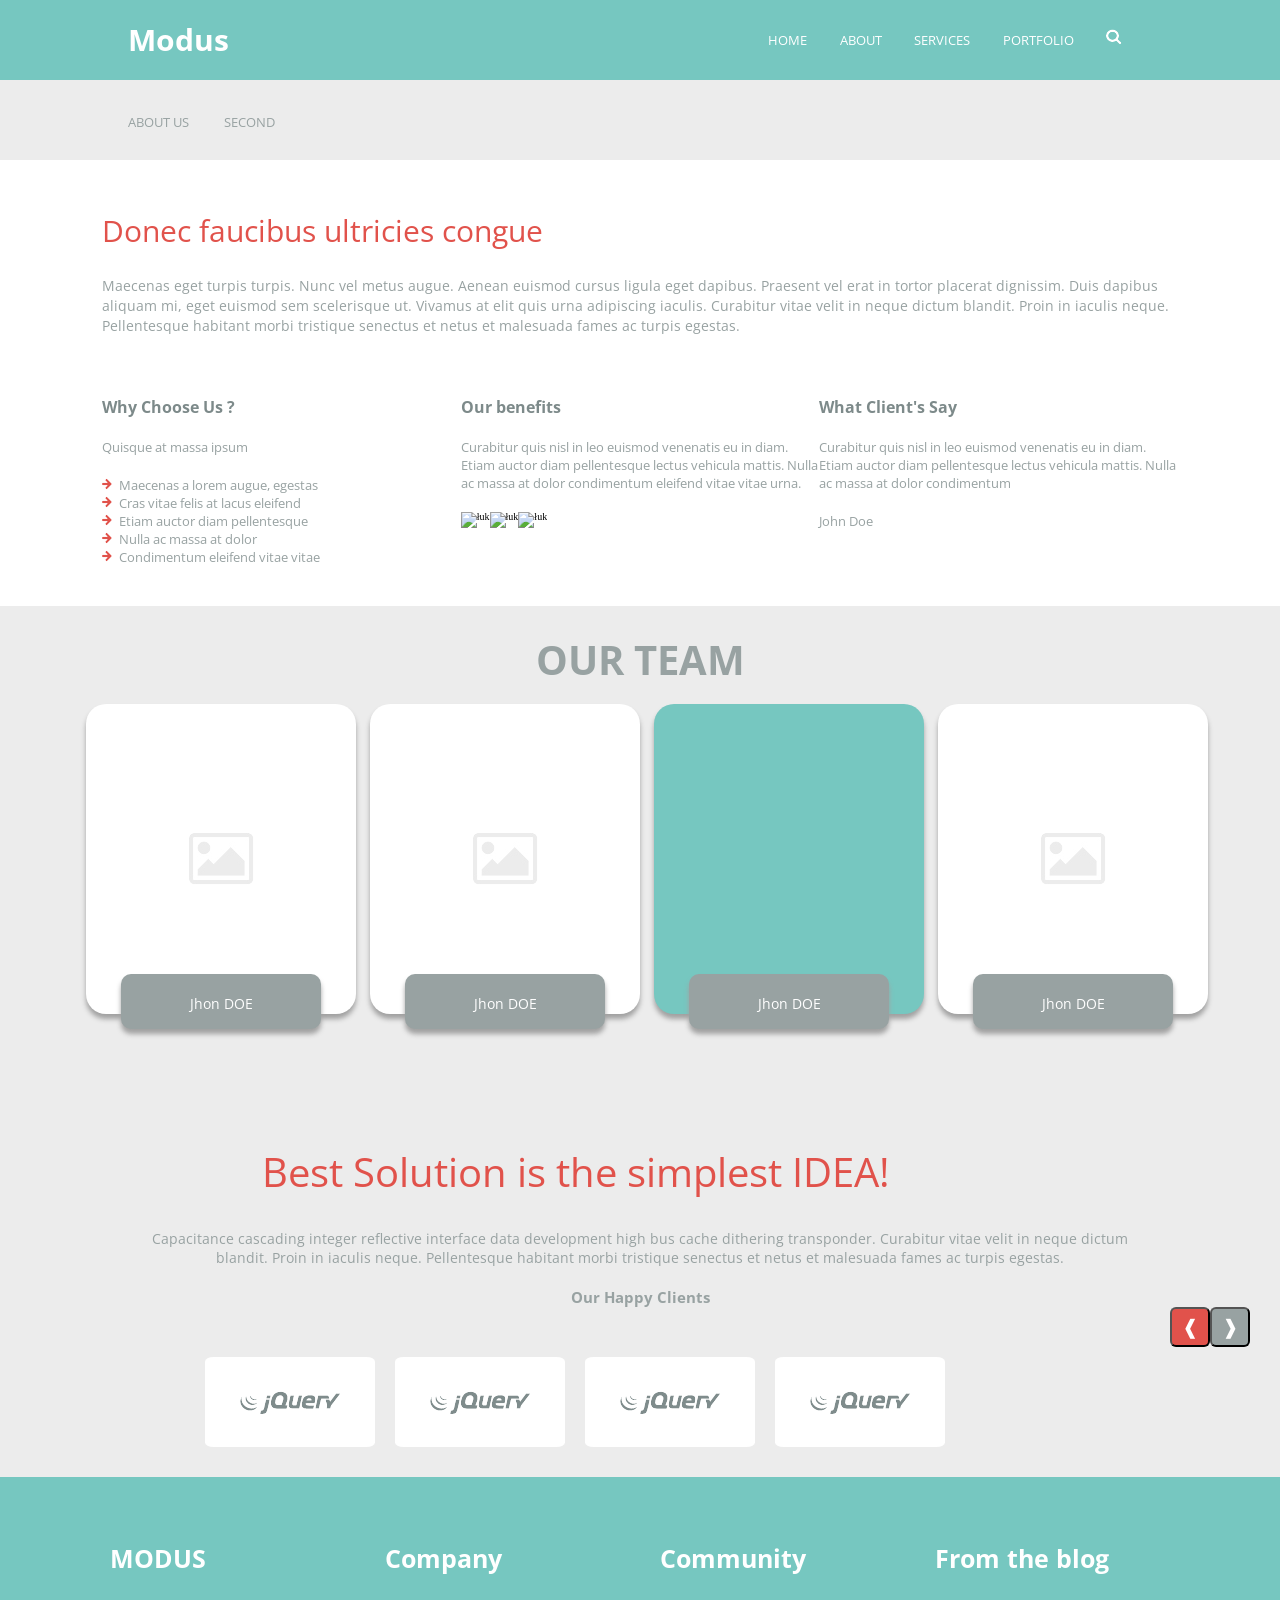
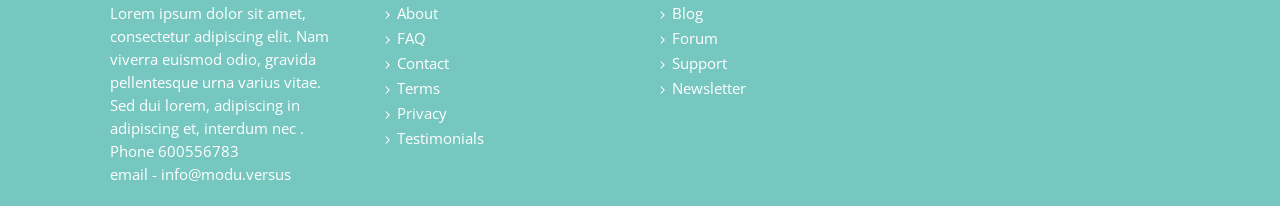
==== about_us.html @ 78825734 "WIP" ====
<!DOCTYPE html>
<html lang="en">
<head>
	<meta charset="UTF-8">
	<title>Document</title>
	 <meta name="viewport" content="width=device-width, initial-scale=1">
	<script src="https://ajax.googleapis.com/ajax/libs/jquery/1.11.3/jquery.min.js"></script>
	<link rel="stylesheet" href="stylesheets/screen.css" type="text/css">
	<link href='https://fonts.googleapis.com/css?family=Open+Sans:400,800' rel='stylesheet' type='text/css'>
	<link href='https://fonts.googleapis.com/css?family=Open+Sans:400italic' rel='stylesheet' type='text/css'>
</head>
<body>
	
	<nav class="first-menu">
	<div class="page-wrap">
	<a href="#" class="toggle-nav">&#9776;</a>
		<h1>Modus</h1>
		<ul class="active">
			<li><a href="#">Home</a></li>
			<li><a href="#">About</a></li>
			<li><a href="#">services</a></li>
			<li><a href="#">portfolio</a></li>
			<li><a href="#"><img src="img/search.png" alt="logo"></a></li>
		</ul>
		</div>
	</nav>
	<nav class="second-menu">
	
		<ul>
			<li><a href="#">About us</a></li>
			<li><a href="#">Second </a></li>
		</ul>

	</nav>

	<article class="intro">
	
	<h2>Donec faucibus ultricies congue</h2>
	<p>Maecenas eget turpis turpis. Nunc vel metus augue. Aenean euismod cursus ligula eget dapibus. Praesent vel erat in tortor placerat dignissim. Duis dapibus aliquam mi, eget euismod sem scelerisque ut. Vivamus at elit quis urna adipiscing iaculis. Curabitur vitae velit in neque dictum blandit. Proin in iaculis neque. Pellentesque habitant morbi tristique senectus et netus et malesuada fames ac turpis egestas.</p>
		

	</article>


	<article class="benefits">
		<article class="why-choose-us">
		<h2>Why Choose Us ?</h2>
		<p>Quisque at massa ipsum </p>
			<ul>
			<li>Maecenas a lorem augue, egestas </li>
			<li>Cras vitae felis at lacus eleifend </li>
			<li>Etiam auctor diam pellentesque </li>
			<li>Nulla ac massa at dolor </li>
			<li>Condimentum eleifend vitae vitae</li>  
	</ul>
		</article>
		<article class="our-benefits">
			<h2>Our benefits</h2>
			<p>Curabitur quis nisl in leo euismod venenatis eu in diam. Etiam auctor diam pellentesque lectus vehicula mattis. Nulla ac massa at dolor condimentum eleifend vitae vitae urna.
			<div class="img-wrapper">
			<img src="img/arc1.png" alt="łuk">


			<img src="img/arc2.png" alt="łuk">
			<img src="img/arc1.png" alt="łuk">
			
				</div>
		</article>
		<article class="testimonials">
			<h2>What Client's Say</h2>
			<p>Curabitur quis nisl in leo euismod venenatis eu in diam. Etiam auctor diam pellentesque lectus vehicula mattis. Nulla ac massa at dolor condimentum</p>

			<p>John Doe</p><!-- autor tekstu -->
		</article>
	</article>


	<article class="our-team">
	<h2>Our team</h2>
		<div class="page-wrap">
		
	<figure><figcaption><p>Jhon DOE</figcaption></figure>

	<figure><figcaption><p>Jhon DOE</figcaption></figure>

	<figure class="back"><figcaption><p>Jhon DOE</figcaption></figure>

	<figure><figcaption><p>Jhon DOE</figcaption></figure>

	</div>
	</article>

	<article class="slogan">
		
	<h2>Best Solution is the simplest IDEA!</h2>
	<p>Capacitance cascading integer reflective interface data development high bus cache dithering transponder. Curabitur vitae velit in neque dictum blandit. Proin in iaculis neque. Pellentesque habitant morbi tristique senectus et netus et malesuada fames ac turpis egestas. </p>

	
	</article>
	<article class="slider">
	<p>Our Happy Clients</p>
	<div class="but-wrapper">
	<button class="active">&#10097; </button>
	<button>&#10096; </button>
	</div>

	<div class="flex-container">
		<figure></figure>
		<figure></figure>
		<figure></figure>
		<figure></figure>
	</div>
	</article>
	<footer>
		<article class="modus">
		<h2>MODUS</h2>
		<p>Lorem ipsum dolor sit amet, consectetur adipiscing elit. Nam viverra euismod odio, gravida pellentesque urna varius vitae. Sed dui lorem, adipiscing in adipiscing et, interdum nec .</p>
		<p><b>Phone 600556783</b></p>
		<p><b>email - info@modu.versus</b></p>
		</article>

		<article class="company">
		<h2>Company</h2>
		<ul>
			<li><a href="#">About</a></li>
			<li><a href="#">FAQ</a></li>
			<li><a href="#">Contact</a></li>
			<li><a href="#">Terms</a></li>
			<li><a href="#">Privacy</a></li>
			<li><a href="#">Testimonials</a></li>
		</ul>
		</article>

		<article class="community">
		<h2>Community</h2>
		<ul>
			<li><a href="#">Blog</a></li>
			<li><a href="#">Forum</a></li>
			<li><a href="#">Support</a></li>
			<li><a href="#">Newsletter</a></li>
		</ul>
		</article>

		<article class="from-the-blog">
		<h2>From the blog</h2>

		</article>

	</footer>
	<script>
	jQuery(document).ready(function() {
    jQuery('.toggle-nav').click(function(e) {
        jQuery(this).toggleClass('active');
        jQuery('nav ul').toggleClass('active');
        e.preventDefault();
    });
});
</script>
</body>
</html>
---- stylesheets/screen.css ----
/* Welcome to Compass.
 * In this file you should write your main styles. (or centralize your imports)
 * Import this file using the following HTML or equivalent:
 * <link href="/stylesheets/screen.css" media="screen, projection" rel="stylesheet" type="text/css" /> */
/* line 5, ../../../../../../../../../Ruby22-x64/lib/ruby/gems/2.2.0/gems/compass-core-1.0.3/stylesheets/compass/reset/_utilities.scss */
html, body, div, span, applet, object, iframe,
h1, h2, h3, h4, h5, h6, p, blockquote, pre,
a, abbr, acronym, address, big, cite, code,
del, dfn, em, img, ins, kbd, q, s, samp,
small, strike, strong, sub, sup, tt, var,
b, u, i, center,
dl, dt, dd, ol, ul, li,
fieldset, form, label, legend,
table, caption, tbody, tfoot, thead, tr, th, td,
article, aside, canvas, details, embed,
figure, figcaption, footer, header, hgroup,
menu, nav, output, ruby, section, summary,
time, mark, audio, video {
  margin: 0;
  padding: 0;
  border: 0;
  font: inherit;
  font-size: 100%;
  vertical-align: baseline;
}

/* line 22, ../../../../../../../../../Ruby22-x64/lib/ruby/gems/2.2.0/gems/compass-core-1.0.3/stylesheets/compass/reset/_utilities.scss */
html {
  line-height: 1;
}

/* line 24, ../../../../../../../../../Ruby22-x64/lib/ruby/gems/2.2.0/gems/compass-core-1.0.3/stylesheets/compass/reset/_utilities.scss */
ol, ul {
  list-style: none;
}

/* line 26, ../../../../../../../../../Ruby22-x64/lib/ruby/gems/2.2.0/gems/compass-core-1.0.3/stylesheets/compass/reset/_utilities.scss */
table {
  border-collapse: collapse;
  border-spacing: 0;
}

/* line 28, ../../../../../../../../../Ruby22-x64/lib/ruby/gems/2.2.0/gems/compass-core-1.0.3/stylesheets/compass/reset/_utilities.scss */
caption, th, td {
  text-align: left;
  font-weight: normal;
  vertical-align: middle;
}

/* line 30, ../../../../../../../../../Ruby22-x64/lib/ruby/gems/2.2.0/gems/compass-core-1.0.3/stylesheets/compass/reset/_utilities.scss */
q, blockquote {
  quotes: none;
}
/* line 103, ../../../../../../../../../Ruby22-x64/lib/ruby/gems/2.2.0/gems/compass-core-1.0.3/stylesheets/compass/reset/_utilities.scss */
q:before, q:after, blockquote:before, blockquote:after {
  content: "";
  content: none;
}

/* line 32, ../../../../../../../../../Ruby22-x64/lib/ruby/gems/2.2.0/gems/compass-core-1.0.3/stylesheets/compass/reset/_utilities.scss */
a img {
  border: none;
}

/* line 116, ../../../../../../../../../Ruby22-x64/lib/ruby/gems/2.2.0/gems/compass-core-1.0.3/stylesheets/compass/reset/_utilities.scss */
article, aside, details, figcaption, figure, footer, header, hgroup, main, menu, nav, section, summary {
  display: block;
}

/* line 16, ../sass/screen.scss */
html {
  font-size: 62.5%;
}

/* line 17, ../sass/screen.scss */
nav {
  height: 80px;
  background-color: #76C7C0;
  line-height: 80px;
}
/* line 21, ../sass/screen.scss */
nav h1 {
  font-family: "Open Sans", sans-serif;
  font-size: 3.0rem;
  color: white;
  font-weight: 700;
  float: left;
}
/* line 28, ../sass/screen.scss */
nav ul {
  display: inline;
  float: right;
}
/* line 31, ../sass/screen.scss */
nav ul li {
  display: inline-block;
}
/* line 33, ../sass/screen.scss */
nav ul li a:hover {
  color: #E1524B;
}
/* line 36, ../sass/screen.scss */
nav ul li a {
  text-decoration: none;
  color: white;
  margin-right: 30px;
  text-transform: uppercase;
  font-size: 1.3rem;
  font-family: "Open Sans", sans-serif;
}

/* line 49, ../sass/screen.scss */
.intro {
  padding-right: 8%;
  padding-left: 8%;
  padding-top: 30px;
}

/* line 54, ../sass/screen.scss */
.benefits {
  display: flex;
  flex-wrap: wrap;
  flex-direction: row;
  padding-top: 40px;
  padding-bottom: 40px;
  padding-left: 8%;
  padding-right: 8%;
}
/* line 63, ../sass/screen.scss */
.benefits h2 {
  font: bold 1.6rem "Open Sans", sans-serif;
  color: #7d8a8a;
  margin-top: 10px;
  margin-bottom: 10px;
}
/* line 70, ../sass/screen.scss */
.benefits p {
  margin-top: 20px;
  font: 1.3rem "Open Sans", sans-serif;
  color: #98A2A2;
}
/* line 76, ../sass/screen.scss */
.benefits .why-choose-us {
  flex: 10;
}
/* line 80, ../sass/screen.scss */
.benefits .why-choose-us ul li {
  font: 1.3rem "Open Sans", sans-serif;
  color: #98A2A2;
  list-style-image: url("../img/list.jpg");
  list-style-position: inside;
}
/* line 88, ../sass/screen.scss */
.benefits .testimonials {
  flex: 10;
}
/* line 91, ../sass/screen.scss */
.benefits .our-benefits {
  flex: 10;
}
/* line 97, ../sass/screen.scss */
.benefits .our-benefits img {
  float: left;
}

/* line 107, ../sass/screen.scss */
.back {
  background-color: #76C7C0 !important;
  color: white;
  background-image: none !important;
}

/* line 113, ../sass/screen.scss */
.our-team {
  background-color: #ECECEC;
  padding-top: 70px;
}
/* line 116, ../sass/screen.scss */
.our-team figure {
  width: 270px;
  height: 310px;
  background-color: white;
  background-image: url("../img/fota.jpg");
  background-repeat: no-repeat;
  background-position: 50% 50%;
  margin-left: 14px;
  margin-bottom: 30px;
  border-radius: 20px;
  box-sizing: border-box;
  padding: 20px;
  -webkit-box-shadow: 0px 5px 5px 0px #a1a1a1;
  -moz-box-shadow: 0px 5px 5px 0px #a1a1a1;
  box-shadow: 0px 5px 5px 0px #a1a1a1;
}
/* line 133, ../sass/screen.scss */
.our-team h2 {
  text-align: center;
  font: 4rem "Open Sans", sans-serif;
  font-weight: 700;
  color: #98A2A2;
  text-transform: uppercase;
  margin-bottom: 80px;
  line-height: 48px;
  box-sizing: border-box;
}
/* line 143, ../sass/screen.scss */
.our-team .page-wrap {
  display: flex;
  flex-direction: row;
  justify-content: center;
  flex-wrap: wrap;
  width: 90%;
}
/* line 150, ../sass/screen.scss */
.our-team .page-wrap figcaption {
  width: 200px;
  height: 55px;
  box-sizing: border-box;
  background-color: #98A2A2;
  border-radius: 10px;
  position: relative;
  margin-right: auto;
  margin-left: auto;
  margin-top: 250px;
  padding: 20px;
  color: white;
  -webkit-box-shadow: 0px 5px 5px 0px #a1a1a1;
  -moz-box-shadow: 0px 5px 5px 0px #a1a1a1;
  box-shadow: 0px 5px 5px 0px #a1a1a1;
}
/* line 165, ../sass/screen.scss */
.our-team .page-wrap figcaption p {
  text-align: center;
  font: 1.4rem "Open Sans", sans-serif;
}

/* line 175, ../sass/screen.scss */
.toggle-nav {
  display: none;
}

/* line 178, ../sass/screen.scss */
.second-menu {
  width: 100%;
  height: 80px;
  margin-left: auto;
  margin-right: auto;
  background-color: #ECECEC;
  color: #98A2A2;
  font-size: 2.0rem;
  padding-left: 10%;
  line-height: 80px;
}
/* line 189, ../sass/screen.scss */
.second-menu ul {
  float: left;
}
/* line 192, ../sass/screen.scss */
.second-menu ul li {
  display: inline;
}
/* line 195, ../sass/screen.scss */
.second-menu ul li a {
  text-decoration: none;
  color: #98A2A2;
  font-family: "Open Sans", sans-serif;
}

/* line 204, ../sass/screen.scss */
.intro {
  background-color: white;
}
/* line 207, ../sass/screen.scss */
.intro h2 {
  font: 3rem "Open Sans", sans-serif;
  color: #E1524B;
  margin-top: 62px;
}
/* line 212, ../sass/screen.scss */
.intro p {
  font: 1.4rem "Open Sans", sans-serif;
  color: #98A2A2;
  margin-top: 3.1rem;
  line-height: 2.0rem;
}

/* line 220, ../sass/screen.scss */
.page-wrap {
  width: 80%;
  margin: 0 auto;
}

/* line 225, ../sass/screen.scss */
.slogan {
  background-color: #ECECEC;
}
/* line 230, ../sass/screen.scss */
.slogan h2 {
  font: 4rem "Open Sans", sans-serif;
  color: #E1524B;
  text-align: center;
  padding-top: 100px;
  width: 90%;
}
/* line 237, ../sass/screen.scss */
.slogan p {
  font: 1.4rem "Open Sans", sans-serif;
  color: #98A2A2;
  margin-top: 30px;
  text-align: center;
  margin-right: 10%;
  margin-left: 10%;
}

/* line 246, ../sass/screen.scss */
.slider {
  background-color: #ECECEC;
}
/* line 248, ../sass/screen.scss */
.slider .but-wrapper {
  margin-right: 30px;
  margin-bottom: 30px;
  margin-right: 30px;
}
/* line 252, ../sass/screen.scss */
.slider .but-wrapper button {
  border-radius: 15%;
  width: 40px;
  height: 40px;
  background-color: #E1524B;
  float: right;
  color: white;
  font-size: 20px;
  position: relative;
  top: -30px;
}
/* line 263, ../sass/screen.scss */
.slider .but-wrapper .active {
  background-color: #98A2A2;
}
/* line 268, ../sass/screen.scss */
.slider p {
  font: bold 1.5rem "Open Sans", sans-serif;
  color: #98A2A2;
  margin-left: 140px;
  padding-top: 70px;
}
/* line 275, ../sass/screen.scss */
.slider .flex-container {
  display: flex;
  flex-direction: row;
  justify-content: center;
  flex-wrap: wrap;
  padding: 10px;
}
/* line 283, ../sass/screen.scss */
.slider figure {
  width: 170px;
  height: 90px;
  background-color: white;
  background-image: url("../img/jquery.png");
  background-position: 50% 50%;
  background-repeat: no-repeat;
  border-radius: 5%;
  margin-top: 10px;
  margin-bottom: 20px;
  margin-right: 20px;
}

/* line 296, ../sass/screen.scss */
footer {
  background-color: #76C7C0;
  color: white;
  display: flex;
  flex-wrap: wrap;
  font-family: "Open Sans", sans-serif;
  padding-top: 50px;
  flex-direction: row;
  padding-right: 7%;
  padding-left: 7%;
  line-height: 23px;
}
/* line 307, ../sass/screen.scss */
footer article {
  padding: 20px;
}
/* line 310, ../sass/screen.scss */
footer h2 {
  font-size: 2.5rem;
  font-weight: bold;
  margin-bottom: 32px;
}
/* line 315, ../sass/screen.scss */
footer p {
  font-size: 1.5rem;
}
/* line 318, ../sass/screen.scss */
footer a {
  color: white;
  font-size: 1.5rem;
  text-decoration: none;
}
/* line 323, ../sass/screen.scss */
footer li {
  list-style-image: url("../img/chevron.png");
  list-style-position: inside;
}
/* line 328, ../sass/screen.scss */
footer .modus {
  flex: 1;
}
/* line 332, ../sass/screen.scss */
footer .company {
  flex: 1;
}
/* line 336, ../sass/screen.scss */
footer .community {
  flex: 1;
}
/* line 340, ../sass/screen.scss */
footer .from-the-blog {
  flex: 1;
}

@media screen and (max-width: 860px) {
  /* line 347, ../sass/screen.scss */
  .slogan h2 {
    padding-top: 20px;
    width: 100%;
  }

  /* line 351, ../sass/screen.scss */
  .first-menu {
    width: 100%;
    padding: 10px 0px;
    position: relative;
    display: inline-block;
  }
  /* line 356, ../sass/screen.scss */
  .first-menu ul {
    display: inline-block;
    width: 100%;
    background-color: #76C7C0;
    text-align: center;
    position: absolute;
    margin-top: 93px;
    left: 0px;
    margin-left: auto;
    margin-right: auto;
    line-height: 1.3rem;
  }
  /* line 368, ../sass/screen.scss */
  .first-menu ul li {
    float: none;
    display: block;
    border-bottom: solid 1px #3e9991;
    padding-top: 20px;
    padding-bottom: 20px;
  }
  /* line 374, ../sass/screen.scss */
  .first-menu ul li a {
    font-size: 1.3rem;
    margin-right: 0px;
  }
  /* line 380, ../sass/screen.scss */
  .first-menu ul.active {
    display: none;
  }

  /* line 386, ../sass/screen.scss */
  .toggle-nav {
    display: inline-block;
    float: right;
    position: relative;
    z-index: 100;
    color: white;
    font-size: 2.0rem;
    text-decoration: none;
    font-size: 30px;
  }

  /* line 397, ../sass/screen.scss */
  .second-menu {
    display: none;
  }

  /* line 400, ../sass/screen.scss */
  .benefits {
    display: flex;
    flex-direction: column;
    flex-wrap: wrap;
  }
  /* line 404, ../sass/screen.scss */
  .benefits h2 {
    text-align: center;
    margin-top: 40px;
  }
}
/* line 416, ../sass/screen.scss */
.intro h2 {
  margin-top: 20px;
}
/* line 417, ../sass/screen.scss */
.intro p {
  margin-top: 2.5rem;
}

/* line 420, ../sass/screen.scss */
.benefits h2 {
  margin-top: 20px;
}
/* line 421, ../sass/screen.scss */
.benefits p {
  margin-bottom: 20px;
}

/* line 423, ../sass/screen.scss */
.slider {
  width: 100%;
}
/* line 425, ../sass/screen.scss */
.slider p {
  margin-right: 0px;
  margin-left: 0px;
  padding-top: 20px;
  text-align: center;
  margin-bottom: 30px;
}

/* line 434, ../sass/screen.scss */
.our-team {
  padding-top: 10px;
}
/* line 436, ../sass/screen.scss */
.our-team h2 {
  margin-top: 20px;
  margin-bottom: 20px;
}

/* koniec media queries --------------------------------*/
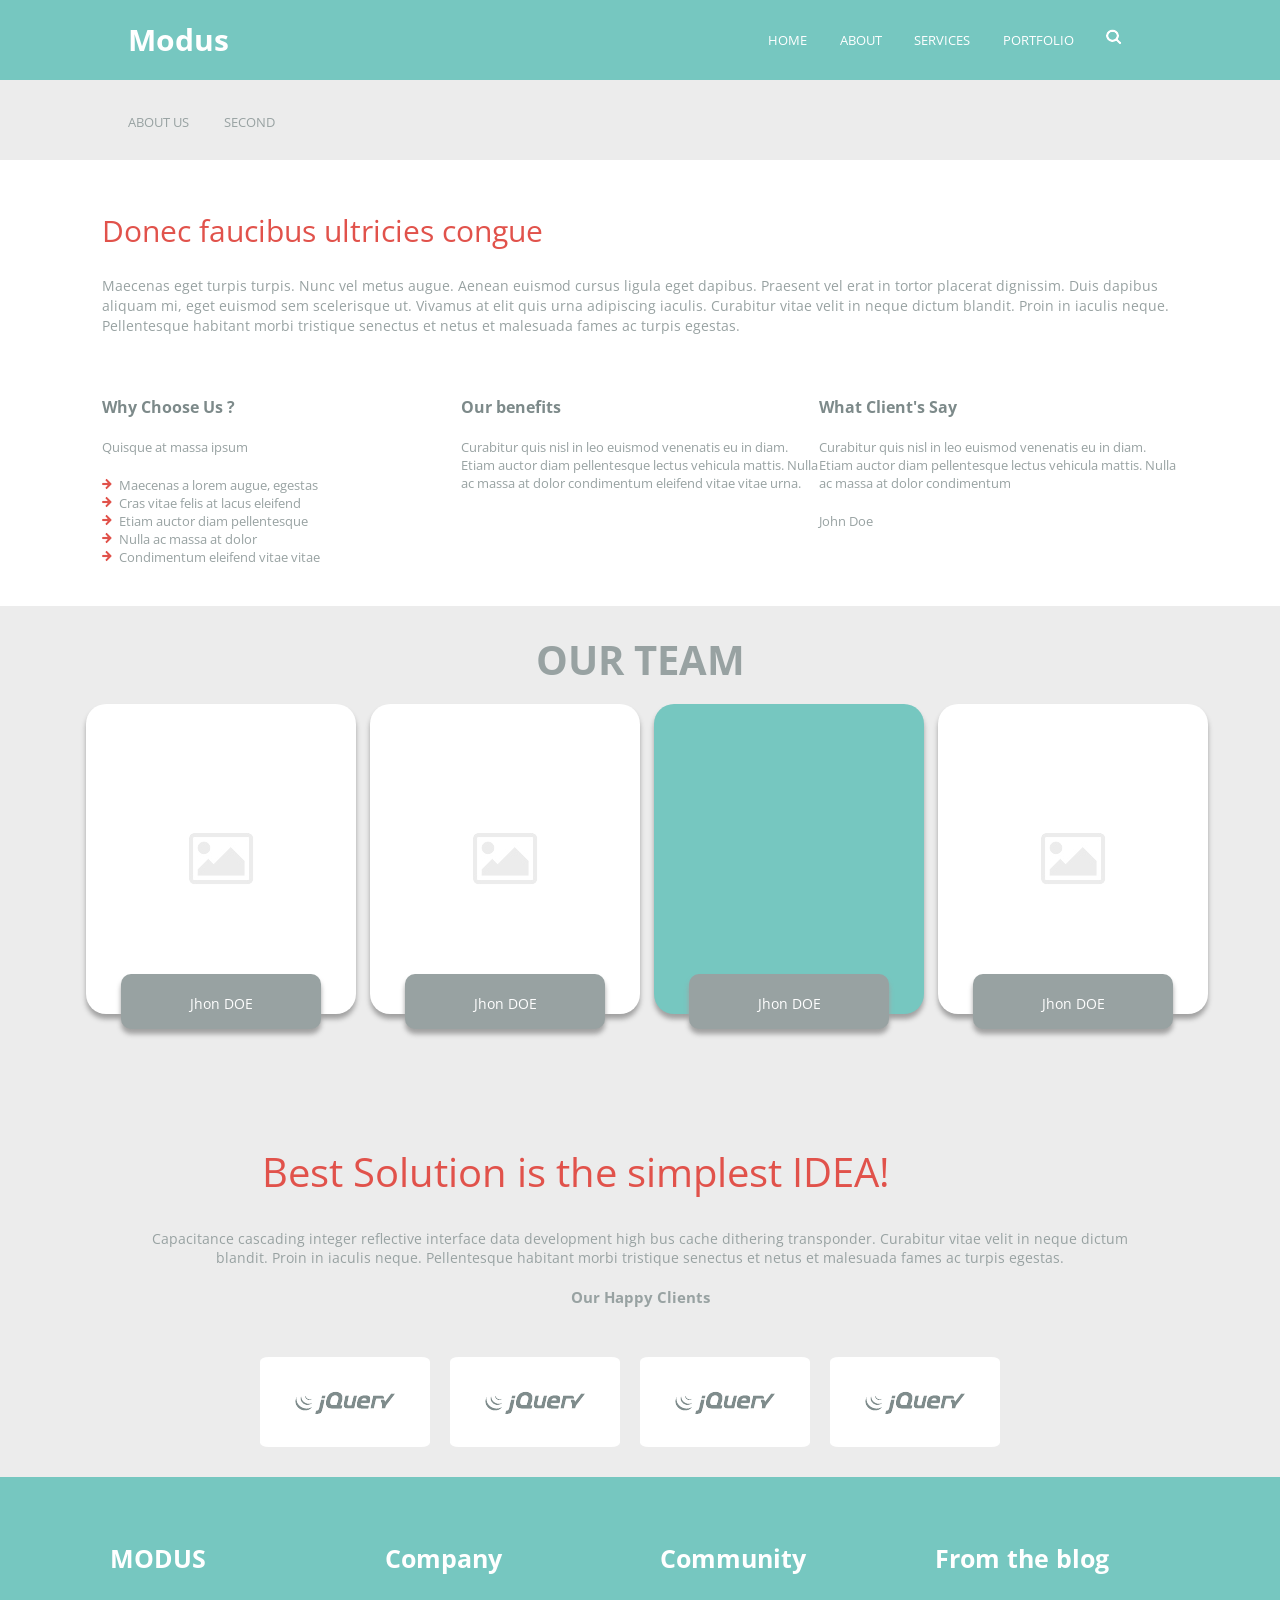
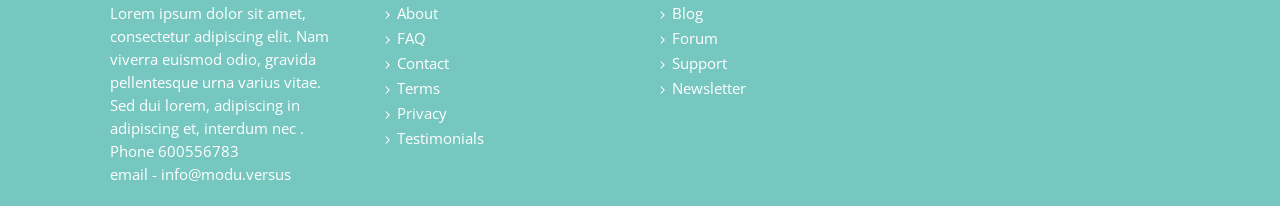
==== commit f6661fdd: "WIP" ====
--- a/about_us.html
+++ b/about_us.html
@@ -25,14 +25,12 @@
 		</div>
 	</nav>
 	<nav class="second-menu">
-	
 		<ul>
 			<li><a href="#">About us</a></li>
 			<li><a href="#">Second </a></li>
 		</ul>
 
 	</nav>
-
 	<article class="intro">
 	
 	<h2>Donec faucibus ultricies congue</h2>
@@ -59,8 +57,6 @@
 			<p>Curabitur quis nisl in leo euismod venenatis eu in diam. Etiam auctor diam pellentesque lectus vehicula mattis. Nulla ac massa at dolor condimentum eleifend vitae vitae urna.
 			<div class="img-wrapper">
 			<img src="img/arc1.png" alt="łuk">
-
-
 			<img src="img/arc2.png" alt="łuk">
 			<img src="img/arc1.png" alt="łuk">
 			
@@ -99,10 +95,10 @@
 	</article>
 	<article class="slider">
 	<p>Our Happy Clients</p>
-	<div class="but-wrapper">
-	<button class="active">&#10097; </button>
-	<button>&#10096; </button>
-	</div>
+	<!-- <div class="but-wrapper">
+			<button class="active">&#10097; </button>
+			<button>&#10096; </button>
+	</div> -->
 
 	<div class="flex-container">
 		<figure></figure>
--- a/stylesheets/screen.css
+++ b/stylesheets/screen.css
@@ -77,8 +77,9 @@
   height: 80px;
   background-color: #76C7C0;
   line-height: 80px;
-}
-/* line 21, ../sass/screen.scss */
+  border-image: url(../img/chevron.png) 0% repeat;
+}
+/* line 23, ../sass/screen.scss */
 nav h1 {
   font-family: "Open Sans", sans-serif;
   font-size: 3.0rem;
@@ -86,20 +87,20 @@
   font-weight: 700;
   float: left;
 }
-/* line 28, ../sass/screen.scss */
+/* line 30, ../sass/screen.scss */
 nav ul {
   display: inline;
   float: right;
 }
-/* line 31, ../sass/screen.scss */
+/* line 33, ../sass/screen.scss */
 nav ul li {
   display: inline-block;
 }
-/* line 33, ../sass/screen.scss */
+/* line 35, ../sass/screen.scss */
 nav ul li a:hover {
   color: #E1524B;
 }
-/* line 36, ../sass/screen.scss */
+/* line 38, ../sass/screen.scss */
 nav ul li a {
   text-decoration: none;
   color: white;
@@ -109,14 +110,14 @@
   font-family: "Open Sans", sans-serif;
 }
 
-/* line 49, ../sass/screen.scss */
+/* line 50, ../sass/screen.scss */
 .intro {
   padding-right: 8%;
   padding-left: 8%;
   padding-top: 30px;
 }
 
-/* line 54, ../sass/screen.scss */
+/* line 55, ../sass/screen.scss */
 .benefits {
   display: flex;
   flex-wrap: wrap;
@@ -126,56 +127,56 @@
   padding-left: 8%;
   padding-right: 8%;
 }
-/* line 63, ../sass/screen.scss */
+/* line 64, ../sass/screen.scss */
 .benefits h2 {
   font: bold 1.6rem "Open Sans", sans-serif;
   color: #7d8a8a;
   margin-top: 10px;
   margin-bottom: 10px;
 }
-/* line 70, ../sass/screen.scss */
+/* line 71, ../sass/screen.scss */
 .benefits p {
   margin-top: 20px;
   font: 1.3rem "Open Sans", sans-serif;
   color: #98A2A2;
 }
-/* line 76, ../sass/screen.scss */
+/* line 77, ../sass/screen.scss */
 .benefits .why-choose-us {
   flex: 10;
 }
-/* line 80, ../sass/screen.scss */
+/* line 81, ../sass/screen.scss */
 .benefits .why-choose-us ul li {
   font: 1.3rem "Open Sans", sans-serif;
   color: #98A2A2;
   list-style-image: url("../img/list.jpg");
   list-style-position: inside;
 }
-/* line 88, ../sass/screen.scss */
+/* line 89, ../sass/screen.scss */
 .benefits .testimonials {
   flex: 10;
 }
-/* line 91, ../sass/screen.scss */
+/* line 92, ../sass/screen.scss */
 .benefits .our-benefits {
   flex: 10;
 }
-/* line 97, ../sass/screen.scss */
+/* line 95, ../sass/screen.scss */
 .benefits .our-benefits img {
   float: left;
 }
 
-/* line 107, ../sass/screen.scss */
+/* line 103, ../sass/screen.scss */
 .back {
   background-color: #76C7C0 !important;
   color: white;
   background-image: none !important;
 }
 
-/* line 113, ../sass/screen.scss */
+/* line 109, ../sass/screen.scss */
 .our-team {
   background-color: #ECECEC;
   padding-top: 70px;
 }
-/* line 116, ../sass/screen.scss */
+/* line 112, ../sass/screen.scss */
 .our-team figure {
   width: 270px;
   height: 310px;
@@ -192,7 +193,7 @@
   -moz-box-shadow: 0px 5px 5px 0px #a1a1a1;
   box-shadow: 0px 5px 5px 0px #a1a1a1;
 }
-/* line 133, ../sass/screen.scss */
+/* line 129, ../sass/screen.scss */
 .our-team h2 {
   text-align: center;
   font: 4rem "Open Sans", sans-serif;
@@ -203,7 +204,7 @@
   line-height: 48px;
   box-sizing: border-box;
 }
-/* line 143, ../sass/screen.scss */
+/* line 139, ../sass/screen.scss */
 .our-team .page-wrap {
   display: flex;
   flex-direction: row;
@@ -211,7 +212,7 @@
   flex-wrap: wrap;
   width: 90%;
 }
-/* line 150, ../sass/screen.scss */
+/* line 146, ../sass/screen.scss */
 .our-team .page-wrap figcaption {
   width: 200px;
   height: 55px;
@@ -228,18 +229,18 @@
   -moz-box-shadow: 0px 5px 5px 0px #a1a1a1;
   box-shadow: 0px 5px 5px 0px #a1a1a1;
 }
-/* line 165, ../sass/screen.scss */
+/* line 161, ../sass/screen.scss */
 .our-team .page-wrap figcaption p {
   text-align: center;
   font: 1.4rem "Open Sans", sans-serif;
 }
 
-/* line 175, ../sass/screen.scss */
+/* line 171, ../sass/screen.scss */
 .toggle-nav {
   display: none;
 }
 
-/* line 178, ../sass/screen.scss */
+/* line 174, ../sass/screen.scss */
 .second-menu {
   width: 100%;
   height: 80px;
@@ -251,32 +252,32 @@
   padding-left: 10%;
   line-height: 80px;
 }
-/* line 189, ../sass/screen.scss */
+/* line 185, ../sass/screen.scss */
 .second-menu ul {
   float: left;
 }
-/* line 192, ../sass/screen.scss */
+/* line 188, ../sass/screen.scss */
 .second-menu ul li {
   display: inline;
 }
-/* line 195, ../sass/screen.scss */
+/* line 191, ../sass/screen.scss */
 .second-menu ul li a {
   text-decoration: none;
   color: #98A2A2;
   font-family: "Open Sans", sans-serif;
 }
 
-/* line 204, ../sass/screen.scss */
+/* line 200, ../sass/screen.scss */
 .intro {
   background-color: white;
 }
-/* line 207, ../sass/screen.scss */
+/* line 203, ../sass/screen.scss */
 .intro h2 {
   font: 3rem "Open Sans", sans-serif;
   color: #E1524B;
   margin-top: 62px;
 }
-/* line 212, ../sass/screen.scss */
+/* line 208, ../sass/screen.scss */
 .intro p {
   font: 1.4rem "Open Sans", sans-serif;
   color: #98A2A2;
@@ -284,17 +285,17 @@
   line-height: 2.0rem;
 }
 
-/* line 220, ../sass/screen.scss */
+/* line 216, ../sass/screen.scss */
 .page-wrap {
   width: 80%;
   margin: 0 auto;
 }
 
-/* line 225, ../sass/screen.scss */
+/* line 221, ../sass/screen.scss */
 .slogan {
   background-color: #ECECEC;
 }
-/* line 230, ../sass/screen.scss */
+/* line 226, ../sass/screen.scss */
 .slogan h2 {
   font: 4rem "Open Sans", sans-serif;
   color: #E1524B;
@@ -302,7 +303,7 @@
   padding-top: 100px;
   width: 90%;
 }
-/* line 237, ../sass/screen.scss */
+/* line 233, ../sass/screen.scss */
 .slogan p {
   font: 1.4rem "Open Sans", sans-serif;
   color: #98A2A2;
@@ -312,18 +313,13 @@
   margin-left: 10%;
 }
 
-/* line 246, ../sass/screen.scss */
+/* line 242, ../sass/screen.scss */
 .slider {
   background-color: #ECECEC;
-}
-/* line 248, ../sass/screen.scss */
-.slider .but-wrapper {
-  margin-right: 30px;
-  margin-bottom: 30px;
-  margin-right: 30px;
-}
-/* line 252, ../sass/screen.scss */
-.slider .but-wrapper button {
+  width: 100%;
+}
+/* line 245, ../sass/screen.scss */
+.slider button {
   border-radius: 15%;
   width: 40px;
   height: 40px;
@@ -334,18 +330,18 @@
   position: relative;
   top: -30px;
 }
-/* line 263, ../sass/screen.scss */
-.slider .but-wrapper .active {
+/* line 256, ../sass/screen.scss */
+.slider .active {
   background-color: #98A2A2;
 }
-/* line 268, ../sass/screen.scss */
+/* line 261, ../sass/screen.scss */
 .slider p {
   font: bold 1.5rem "Open Sans", sans-serif;
   color: #98A2A2;
   margin-left: 140px;
   padding-top: 70px;
 }
-/* line 275, ../sass/screen.scss */
+/* line 268, ../sass/screen.scss */
 .slider .flex-container {
   display: flex;
   flex-direction: row;
@@ -353,7 +349,7 @@
   flex-wrap: wrap;
   padding: 10px;
 }
-/* line 283, ../sass/screen.scss */
+/* line 276, ../sass/screen.scss */
 .slider figure {
   width: 170px;
   height: 90px;
@@ -367,7 +363,7 @@
   margin-right: 20px;
 }
 
-/* line 296, ../sass/screen.scss */
+/* line 289, ../sass/screen.scss */
 footer {
   background-color: #76C7C0;
   color: white;
@@ -380,63 +376,69 @@
   padding-left: 7%;
   line-height: 23px;
 }
-/* line 307, ../sass/screen.scss */
+/* line 300, ../sass/screen.scss */
 footer article {
   padding: 20px;
 }
-/* line 310, ../sass/screen.scss */
+/* line 303, ../sass/screen.scss */
 footer h2 {
   font-size: 2.5rem;
   font-weight: bold;
   margin-bottom: 32px;
 }
-/* line 315, ../sass/screen.scss */
+/* line 308, ../sass/screen.scss */
 footer p {
   font-size: 1.5rem;
 }
-/* line 318, ../sass/screen.scss */
+/* line 311, ../sass/screen.scss */
 footer a {
   color: white;
   font-size: 1.5rem;
   text-decoration: none;
 }
-/* line 323, ../sass/screen.scss */
+/* line 316, ../sass/screen.scss */
 footer li {
   list-style-image: url("../img/chevron.png");
   list-style-position: inside;
 }
-/* line 328, ../sass/screen.scss */
+/* line 321, ../sass/screen.scss */
 footer .modus {
   flex: 1;
 }
-/* line 332, ../sass/screen.scss */
+/* line 325, ../sass/screen.scss */
 footer .company {
   flex: 1;
 }
-/* line 336, ../sass/screen.scss */
+/* line 329, ../sass/screen.scss */
 footer .community {
   flex: 1;
 }
-/* line 340, ../sass/screen.scss */
+/* line 333, ../sass/screen.scss */
 footer .from-the-blog {
   flex: 1;
 }
 
+@media screen and (max-width: 1366px) {
+  /* line 340, ../sass/screen.scss */
+  .img-wrapper img {
+    display: none;
+  }
+}
 @media screen and (max-width: 860px) {
-  /* line 347, ../sass/screen.scss */
+  /* line 346, ../sass/screen.scss */
   .slogan h2 {
     padding-top: 20px;
     width: 100%;
   }
 
-  /* line 351, ../sass/screen.scss */
+  /* line 350, ../sass/screen.scss */
   .first-menu {
     width: 100%;
     padding: 10px 0px;
     position: relative;
     display: inline-block;
   }
-  /* line 356, ../sass/screen.scss */
+  /* line 355, ../sass/screen.scss */
   .first-menu ul {
     display: inline-block;
     width: 100%;
@@ -449,7 +451,7 @@
     margin-right: auto;
     line-height: 1.3rem;
   }
-  /* line 368, ../sass/screen.scss */
+  /* line 367, ../sass/screen.scss */
   .first-menu ul li {
     float: none;
     display: block;
@@ -457,17 +459,17 @@
     padding-top: 20px;
     padding-bottom: 20px;
   }
-  /* line 374, ../sass/screen.scss */
+  /* line 373, ../sass/screen.scss */
   .first-menu ul li a {
     font-size: 1.3rem;
     margin-right: 0px;
   }
-  /* line 380, ../sass/screen.scss */
+  /* line 379, ../sass/screen.scss */
   .first-menu ul.active {
     display: none;
   }
 
-  /* line 386, ../sass/screen.scss */
+  /* line 385, ../sass/screen.scss */
   .toggle-nav {
     display: inline-block;
     float: right;
@@ -479,46 +481,46 @@
     font-size: 30px;
   }
 
-  /* line 397, ../sass/screen.scss */
+  /* line 396, ../sass/screen.scss */
   .second-menu {
     display: none;
   }
 
-  /* line 400, ../sass/screen.scss */
+  /* line 399, ../sass/screen.scss */
   .benefits {
     display: flex;
     flex-direction: column;
     flex-wrap: wrap;
   }
-  /* line 404, ../sass/screen.scss */
+  /* line 403, ../sass/screen.scss */
   .benefits h2 {
     text-align: center;
     margin-top: 40px;
   }
 }
-/* line 416, ../sass/screen.scss */
+/* line 415, ../sass/screen.scss */
 .intro h2 {
   margin-top: 20px;
 }
-/* line 417, ../sass/screen.scss */
+/* line 416, ../sass/screen.scss */
 .intro p {
   margin-top: 2.5rem;
 }
 
-/* line 420, ../sass/screen.scss */
+/* line 419, ../sass/screen.scss */
 .benefits h2 {
   margin-top: 20px;
 }
-/* line 421, ../sass/screen.scss */
+/* line 420, ../sass/screen.scss */
 .benefits p {
   margin-bottom: 20px;
 }
 
-/* line 423, ../sass/screen.scss */
+/* line 422, ../sass/screen.scss */
 .slider {
   width: 100%;
 }
-/* line 425, ../sass/screen.scss */
+/* line 424, ../sass/screen.scss */
 .slider p {
   margin-right: 0px;
   margin-left: 0px;
@@ -527,11 +529,11 @@
   margin-bottom: 30px;
 }
 
-/* line 434, ../sass/screen.scss */
+/* line 433, ../sass/screen.scss */
 .our-team {
   padding-top: 10px;
 }
-/* line 436, ../sass/screen.scss */
+/* line 435, ../sass/screen.scss */
 .our-team h2 {
   margin-top: 20px;
   margin-bottom: 20px;
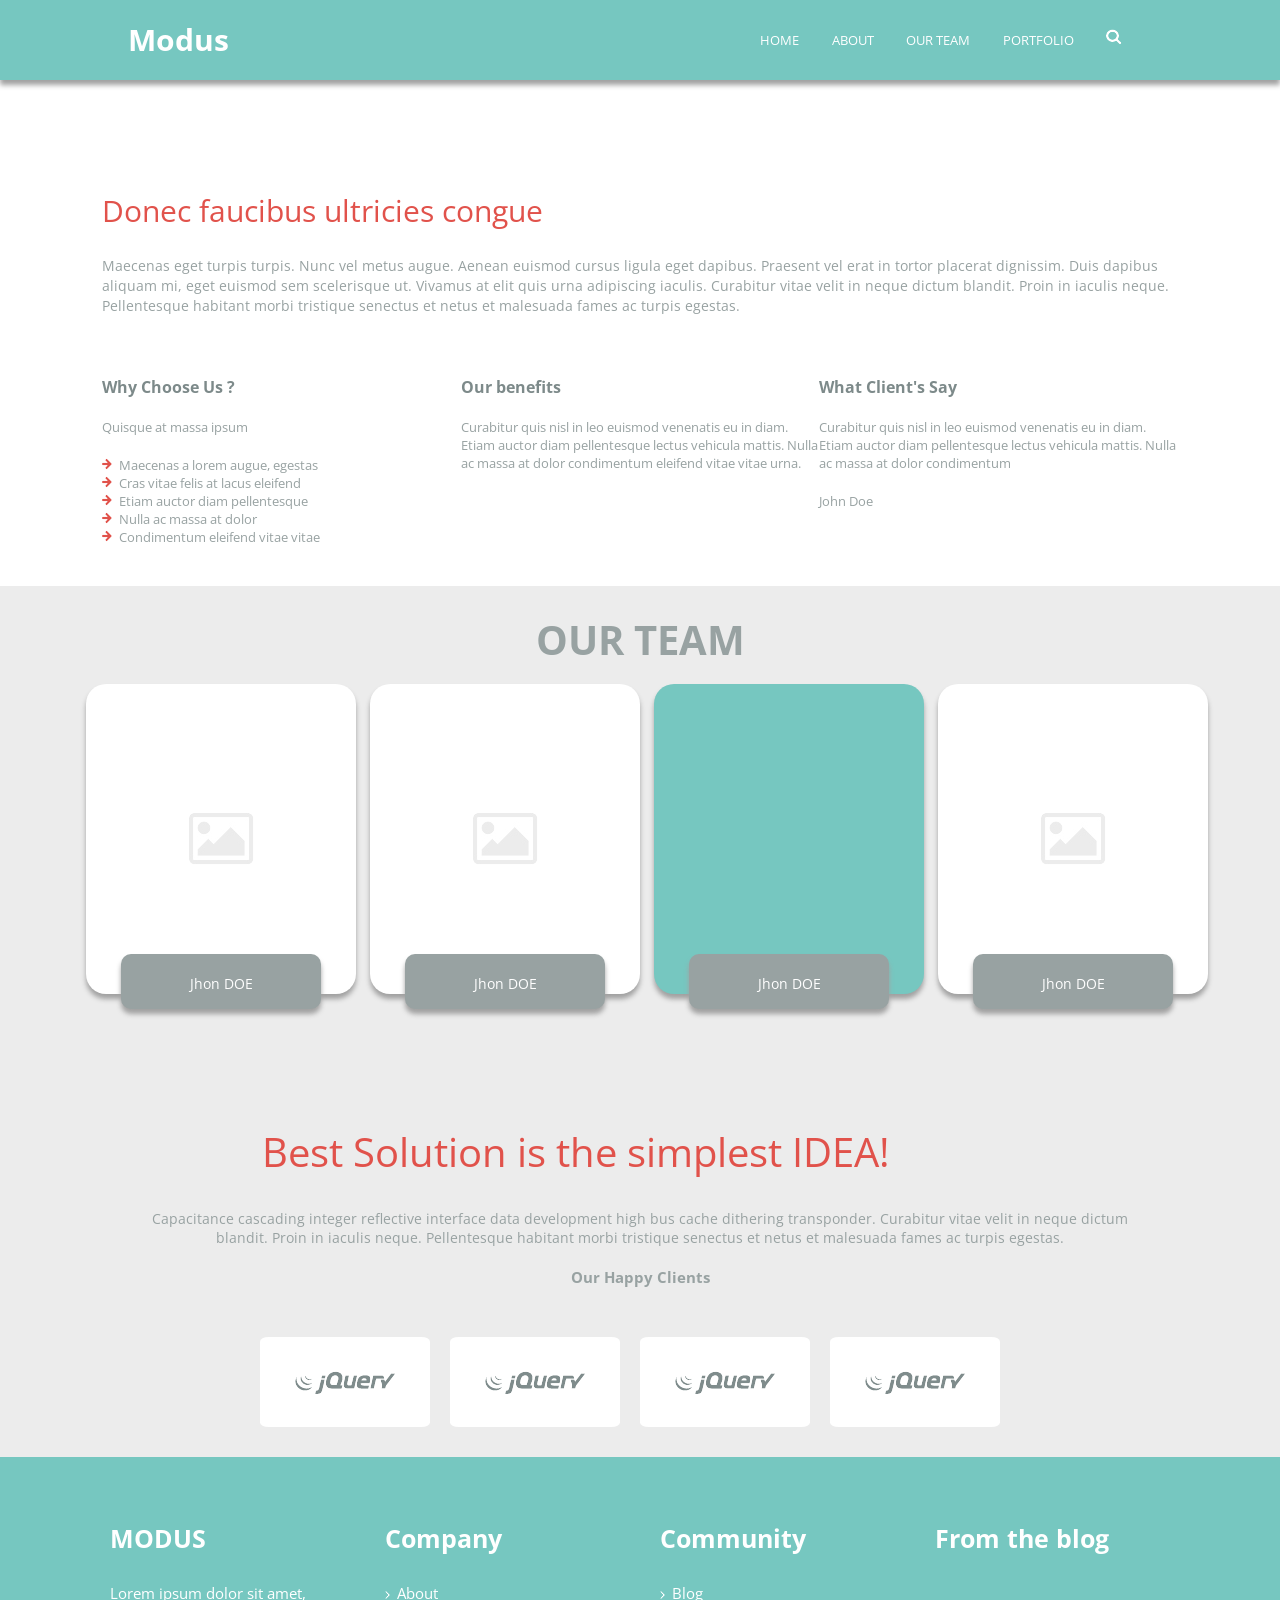
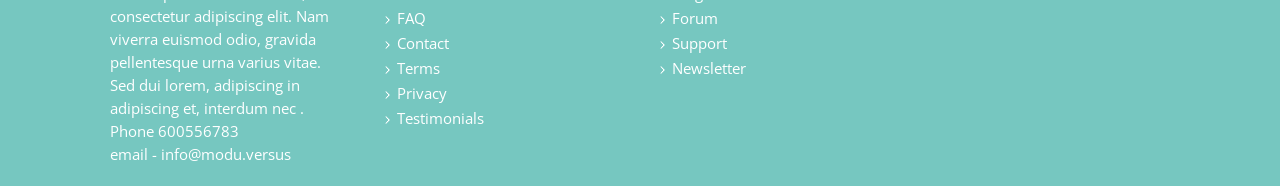
==== commit 489cb0c9: "WIP" ====
--- a/about_us.html
+++ b/about_us.html
@@ -17,22 +17,24 @@
 		<h1>Modus</h1>
 		<ul class="active">
 			<li><a href="#">Home</a></li>
-			<li><a href="#">About</a></li>
-			<li><a href="#">services</a></li>
-			<li><a href="#">portfolio</a></li>
+			<li><a href="#intro">About</a></li>
+			<li><a href="#ourteam">Our team</a></li>
+			<li><a href="#portfolio">portfolio</a></li>
 			<li><a href="#"><img src="img/search.png" alt="logo"></a></li>
 		</ul>
 		</div>
 	</nav>
 	<nav class="second-menu">
+	
 		<ul>
 			<li><a href="#">About us</a></li>
 			<li><a href="#">Second </a></li>
 		</ul>
 
 	</nav>
-	<article class="intro">
-	
+
+	<article class="intro" id="intro">
+
 	<h2>Donec faucibus ultricies congue</h2>
 	<p>Maecenas eget turpis turpis. Nunc vel metus augue. Aenean euismod cursus ligula eget dapibus. Praesent vel erat in tortor placerat dignissim. Duis dapibus aliquam mi, eget euismod sem scelerisque ut. Vivamus at elit quis urna adipiscing iaculis. Curabitur vitae velit in neque dictum blandit. Proin in iaculis neque. Pellentesque habitant morbi tristique senectus et netus et malesuada fames ac turpis egestas.</p>
 		
@@ -57,6 +59,8 @@
 			<p>Curabitur quis nisl in leo euismod venenatis eu in diam. Etiam auctor diam pellentesque lectus vehicula mattis. Nulla ac massa at dolor condimentum eleifend vitae vitae urna.
 			<div class="img-wrapper">
 			<img src="img/arc1.png" alt="łuk">
+
+
 			<img src="img/arc2.png" alt="łuk">
 			<img src="img/arc1.png" alt="łuk">
 			
@@ -71,7 +75,7 @@
 	</article>
 
 
-	<article class="our-team">
+	<article class="our-team" id="ourteam">
 	<h2>Our team</h2>
 		<div class="page-wrap">
 		
@@ -95,10 +99,7 @@
 	</article>
 	<article class="slider">
 	<p>Our Happy Clients</p>
-	<!-- <div class="but-wrapper">
-			<button class="active">&#10097; </button>
-			<button>&#10096; </button>
-	</div> -->
+	
 
 	<div class="flex-container">
 		<figure></figure>
--- a/stylesheets/screen.css
+++ b/stylesheets/screen.css
@@ -67,19 +67,30 @@
   display: block;
 }
 
-/* line 16, ../sass/screen.scss */
+/* line 15, ../sass/screen.scss */
 html {
   font-size: 62.5%;
 }
 
-/* line 17, ../sass/screen.scss */
+/* line 16, ../sass/screen.scss */
+nav.first-menu {
+  position: fixed;
+  z-index: 100;
+  width: 100%;
+  box-sizing: border-box;
+}
+
+/* line 22, ../sass/screen.scss */
 nav {
   height: 80px;
   background-color: #76C7C0;
   line-height: 80px;
-  border-image: url(../img/chevron.png) 0% repeat;
-}
-/* line 23, ../sass/screen.scss */
+  border-image: url(../img/border.png) repeat;
+  -webkit-box-shadow: 0px 5px 5px 0px #a1a1a1;
+  -moz-box-shadow: 0px 5px 5px 0px #a1a1a1;
+  box-shadow: 0px 5px 5px 0px #a1a1a1;
+}
+/* line 32, ../sass/screen.scss */
 nav h1 {
   font-family: "Open Sans", sans-serif;
   font-size: 3.0rem;
@@ -87,20 +98,20 @@
   font-weight: 700;
   float: left;
 }
-/* line 30, ../sass/screen.scss */
+/* line 39, ../sass/screen.scss */
 nav ul {
   display: inline;
   float: right;
 }
-/* line 33, ../sass/screen.scss */
+/* line 42, ../sass/screen.scss */
 nav ul li {
   display: inline-block;
 }
-/* line 35, ../sass/screen.scss */
+/* line 44, ../sass/screen.scss */
 nav ul li a:hover {
   color: #E1524B;
 }
-/* line 38, ../sass/screen.scss */
+/* line 47, ../sass/screen.scss */
 nav ul li a {
   text-decoration: none;
   color: white;
@@ -110,14 +121,14 @@
   font-family: "Open Sans", sans-serif;
 }
 
-/* line 50, ../sass/screen.scss */
+/* line 59, ../sass/screen.scss */
 .intro {
   padding-right: 8%;
   padding-left: 8%;
   padding-top: 30px;
 }
 
-/* line 55, ../sass/screen.scss */
+/* line 64, ../sass/screen.scss */
 .benefits {
   display: flex;
   flex-wrap: wrap;
@@ -127,56 +138,55 @@
   padding-left: 8%;
   padding-right: 8%;
 }
-/* line 64, ../sass/screen.scss */
+/* line 73, ../sass/screen.scss */
 .benefits h2 {
   font: bold 1.6rem "Open Sans", sans-serif;
   color: #7d8a8a;
   margin-top: 10px;
   margin-bottom: 10px;
 }
-/* line 71, ../sass/screen.scss */
+/* line 80, ../sass/screen.scss */
 .benefits p {
   margin-top: 20px;
   font: 1.3rem "Open Sans", sans-serif;
   color: #98A2A2;
 }
-/* line 77, ../sass/screen.scss */
+/* line 86, ../sass/screen.scss */
 .benefits .why-choose-us {
   flex: 10;
 }
-/* line 81, ../sass/screen.scss */
+/* line 90, ../sass/screen.scss */
 .benefits .why-choose-us ul li {
   font: 1.3rem "Open Sans", sans-serif;
   color: #98A2A2;
   list-style-image: url("../img/list.jpg");
   list-style-position: inside;
 }
-/* line 89, ../sass/screen.scss */
+/* line 98, ../sass/screen.scss */
 .benefits .testimonials {
   flex: 10;
 }
-/* line 92, ../sass/screen.scss */
+/* line 101, ../sass/screen.scss */
 .benefits .our-benefits {
   flex: 10;
 }
-/* line 95, ../sass/screen.scss */
+/* line 104, ../sass/screen.scss */
 .benefits .our-benefits img {
   float: left;
 }
 
-/* line 103, ../sass/screen.scss */
+/* line 112, ../sass/screen.scss */
 .back {
   background-color: #76C7C0 !important;
   color: white;
   background-image: none !important;
 }
 
-/* line 109, ../sass/screen.scss */
+/* line 118, ../sass/screen.scss */
 .our-team {
   background-color: #ECECEC;
-  padding-top: 70px;
-}
-/* line 112, ../sass/screen.scss */
+}
+/* line 122, ../sass/screen.scss */
 .our-team figure {
   width: 270px;
   height: 310px;
@@ -193,7 +203,7 @@
   -moz-box-shadow: 0px 5px 5px 0px #a1a1a1;
   box-shadow: 0px 5px 5px 0px #a1a1a1;
 }
-/* line 129, ../sass/screen.scss */
+/* line 139, ../sass/screen.scss */
 .our-team h2 {
   text-align: center;
   font: 4rem "Open Sans", sans-serif;
@@ -201,10 +211,11 @@
   color: #98A2A2;
   text-transform: uppercase;
   margin-bottom: 80px;
+  margin-top: 90px;
   line-height: 48px;
   box-sizing: border-box;
 }
-/* line 139, ../sass/screen.scss */
+/* line 151, ../sass/screen.scss */
 .our-team .page-wrap {
   display: flex;
   flex-direction: row;
@@ -212,7 +223,7 @@
   flex-wrap: wrap;
   width: 90%;
 }
-/* line 146, ../sass/screen.scss */
+/* line 157, ../sass/screen.scss */
 .our-team .page-wrap figcaption {
   width: 200px;
   height: 55px;
@@ -229,18 +240,18 @@
   -moz-box-shadow: 0px 5px 5px 0px #a1a1a1;
   box-shadow: 0px 5px 5px 0px #a1a1a1;
 }
-/* line 161, ../sass/screen.scss */
+/* line 172, ../sass/screen.scss */
 .our-team .page-wrap figcaption p {
   text-align: center;
   font: 1.4rem "Open Sans", sans-serif;
 }
 
-/* line 171, ../sass/screen.scss */
+/* line 182, ../sass/screen.scss */
 .toggle-nav {
   display: none;
 }
 
-/* line 174, ../sass/screen.scss */
+/* line 185, ../sass/screen.scss */
 .second-menu {
   width: 100%;
   height: 80px;
@@ -252,32 +263,32 @@
   padding-left: 10%;
   line-height: 80px;
 }
-/* line 185, ../sass/screen.scss */
+/* line 196, ../sass/screen.scss */
 .second-menu ul {
   float: left;
 }
-/* line 188, ../sass/screen.scss */
+/* line 199, ../sass/screen.scss */
 .second-menu ul li {
   display: inline;
 }
-/* line 191, ../sass/screen.scss */
+/* line 202, ../sass/screen.scss */
 .second-menu ul li a {
   text-decoration: none;
   color: #98A2A2;
   font-family: "Open Sans", sans-serif;
 }
 
-/* line 200, ../sass/screen.scss */
+/* line 211, ../sass/screen.scss */
 .intro {
   background-color: white;
 }
-/* line 203, ../sass/screen.scss */
+/* line 214, ../sass/screen.scss */
 .intro h2 {
   font: 3rem "Open Sans", sans-serif;
   color: #E1524B;
   margin-top: 62px;
 }
-/* line 208, ../sass/screen.scss */
+/* line 219, ../sass/screen.scss */
 .intro p {
   font: 1.4rem "Open Sans", sans-serif;
   color: #98A2A2;
@@ -285,17 +296,17 @@
   line-height: 2.0rem;
 }
 
-/* line 216, ../sass/screen.scss */
+/* line 227, ../sass/screen.scss */
 .page-wrap {
   width: 80%;
   margin: 0 auto;
 }
 
-/* line 221, ../sass/screen.scss */
+/* line 232, ../sass/screen.scss */
 .slogan {
   background-color: #ECECEC;
 }
-/* line 226, ../sass/screen.scss */
+/* line 237, ../sass/screen.scss */
 .slogan h2 {
   font: 4rem "Open Sans", sans-serif;
   color: #E1524B;
@@ -303,7 +314,7 @@
   padding-top: 100px;
   width: 90%;
 }
-/* line 233, ../sass/screen.scss */
+/* line 244, ../sass/screen.scss */
 .slogan p {
   font: 1.4rem "Open Sans", sans-serif;
   color: #98A2A2;
@@ -313,12 +324,12 @@
   margin-left: 10%;
 }
 
-/* line 242, ../sass/screen.scss */
+/* line 253, ../sass/screen.scss */
 .slider {
   background-color: #ECECEC;
   width: 100%;
 }
-/* line 245, ../sass/screen.scss */
+/* line 256, ../sass/screen.scss */
 .slider button {
   border-radius: 15%;
   width: 40px;
@@ -330,18 +341,18 @@
   position: relative;
   top: -30px;
 }
-/* line 256, ../sass/screen.scss */
+/* line 267, ../sass/screen.scss */
 .slider .active {
   background-color: #98A2A2;
 }
-/* line 261, ../sass/screen.scss */
+/* line 272, ../sass/screen.scss */
 .slider p {
   font: bold 1.5rem "Open Sans", sans-serif;
   color: #98A2A2;
   margin-left: 140px;
   padding-top: 70px;
 }
-/* line 268, ../sass/screen.scss */
+/* line 279, ../sass/screen.scss */
 .slider .flex-container {
   display: flex;
   flex-direction: row;
@@ -349,7 +360,7 @@
   flex-wrap: wrap;
   padding: 10px;
 }
-/* line 276, ../sass/screen.scss */
+/* line 287, ../sass/screen.scss */
 .slider figure {
   width: 170px;
   height: 90px;
@@ -363,7 +374,7 @@
   margin-right: 20px;
 }
 
-/* line 289, ../sass/screen.scss */
+/* line 300, ../sass/screen.scss */
 footer {
   background-color: #76C7C0;
   color: white;
@@ -376,82 +387,82 @@
   padding-left: 7%;
   line-height: 23px;
 }
-/* line 300, ../sass/screen.scss */
+/* line 311, ../sass/screen.scss */
 footer article {
   padding: 20px;
 }
-/* line 303, ../sass/screen.scss */
+/* line 314, ../sass/screen.scss */
 footer h2 {
   font-size: 2.5rem;
   font-weight: bold;
   margin-bottom: 32px;
 }
-/* line 308, ../sass/screen.scss */
+/* line 319, ../sass/screen.scss */
 footer p {
   font-size: 1.5rem;
 }
-/* line 311, ../sass/screen.scss */
+/* line 322, ../sass/screen.scss */
 footer a {
   color: white;
   font-size: 1.5rem;
   text-decoration: none;
 }
-/* line 316, ../sass/screen.scss */
+/* line 327, ../sass/screen.scss */
 footer li {
   list-style-image: url("../img/chevron.png");
   list-style-position: inside;
 }
-/* line 321, ../sass/screen.scss */
+/* line 332, ../sass/screen.scss */
 footer .modus {
   flex: 1;
 }
-/* line 325, ../sass/screen.scss */
+/* line 336, ../sass/screen.scss */
 footer .company {
   flex: 1;
 }
-/* line 329, ../sass/screen.scss */
+/* line 340, ../sass/screen.scss */
 footer .community {
   flex: 1;
 }
-/* line 333, ../sass/screen.scss */
+/* line 344, ../sass/screen.scss */
 footer .from-the-blog {
   flex: 1;
 }
 
 @media screen and (max-width: 1366px) {
-  /* line 340, ../sass/screen.scss */
+  /* line 351, ../sass/screen.scss */
   .img-wrapper img {
     display: none;
   }
 }
 @media screen and (max-width: 860px) {
-  /* line 346, ../sass/screen.scss */
+  /* line 357, ../sass/screen.scss */
   .slogan h2 {
     padding-top: 20px;
     width: 100%;
   }
 
-  /* line 350, ../sass/screen.scss */
+  /* line 361, ../sass/screen.scss */
   .first-menu {
     width: 100%;
     padding: 10px 0px;
     position: relative;
     display: inline-block;
   }
-  /* line 355, ../sass/screen.scss */
+  /* line 366, ../sass/screen.scss */
   .first-menu ul {
     display: inline-block;
     width: 100%;
     background-color: #76C7C0;
     text-align: center;
     position: absolute;
-    margin-top: 93px;
+    margin-top: 73px;
     left: 0px;
     margin-left: auto;
     margin-right: auto;
     line-height: 1.3rem;
   }
-  /* line 367, ../sass/screen.scss */
+  /* line 377, ../sass/screen.scss */
   .first-menu ul li {
     float: none;
     display: block;
@@ -459,17 +470,17 @@
     padding-top: 20px;
     padding-bottom: 20px;
   }
-  /* line 373, ../sass/screen.scss */
+  /* line 383, ../sass/screen.scss */
   .first-menu ul li a {
     font-size: 1.3rem;
     margin-right: 0px;
   }
-  /* line 379, ../sass/screen.scss */
+  /* line 389, ../sass/screen.scss */
   .first-menu ul.active {
     display: none;
   }
 
-  /* line 385, ../sass/screen.scss */
+  /* line 395, ../sass/screen.scss */
   .toggle-nav {
     display: inline-block;
     float: right;
@@ -481,46 +492,46 @@
     font-size: 30px;
   }
 
-  /* line 396, ../sass/screen.scss */
+  /* line 406, ../sass/screen.scss */
   .second-menu {
     display: none;
   }
 
-  /* line 399, ../sass/screen.scss */
+  /* line 409, ../sass/screen.scss */
   .benefits {
     display: flex;
     flex-direction: column;
     flex-wrap: wrap;
   }
-  /* line 403, ../sass/screen.scss */
+  /* line 413, ../sass/screen.scss */
   .benefits h2 {
     text-align: center;
     margin-top: 40px;
   }
 }
-/* line 415, ../sass/screen.scss */
+/* line 423, ../sass/screen.scss */
 .intro h2 {
-  margin-top: 20px;
-}
-/* line 416, ../sass/screen.scss */
+  margin-top: 80px;
+}
+/* line 424, ../sass/screen.scss */
 .intro p {
   margin-top: 2.5rem;
 }
 
-/* line 419, ../sass/screen.scss */
+/* line 427, ../sass/screen.scss */
 .benefits h2 {
   margin-top: 20px;
 }
-/* line 420, ../sass/screen.scss */
+/* line 428, ../sass/screen.scss */
 .benefits p {
   margin-bottom: 20px;
 }
 
-/* line 422, ../sass/screen.scss */
+/* line 430, ../sass/screen.scss */
 .slider {
   width: 100%;
 }
-/* line 424, ../sass/screen.scss */
+/* line 432, ../sass/screen.scss */
 .slider p {
   margin-right: 0px;
   margin-left: 0px;
@@ -529,11 +540,11 @@
   margin-bottom: 30px;
 }
 
-/* line 433, ../sass/screen.scss */
+/* line 441, ../sass/screen.scss */
 .our-team {
   padding-top: 10px;
 }
-/* line 435, ../sass/screen.scss */
+/* line 443, ../sass/screen.scss */
 .our-team h2 {
   margin-top: 20px;
   margin-bottom: 20px;
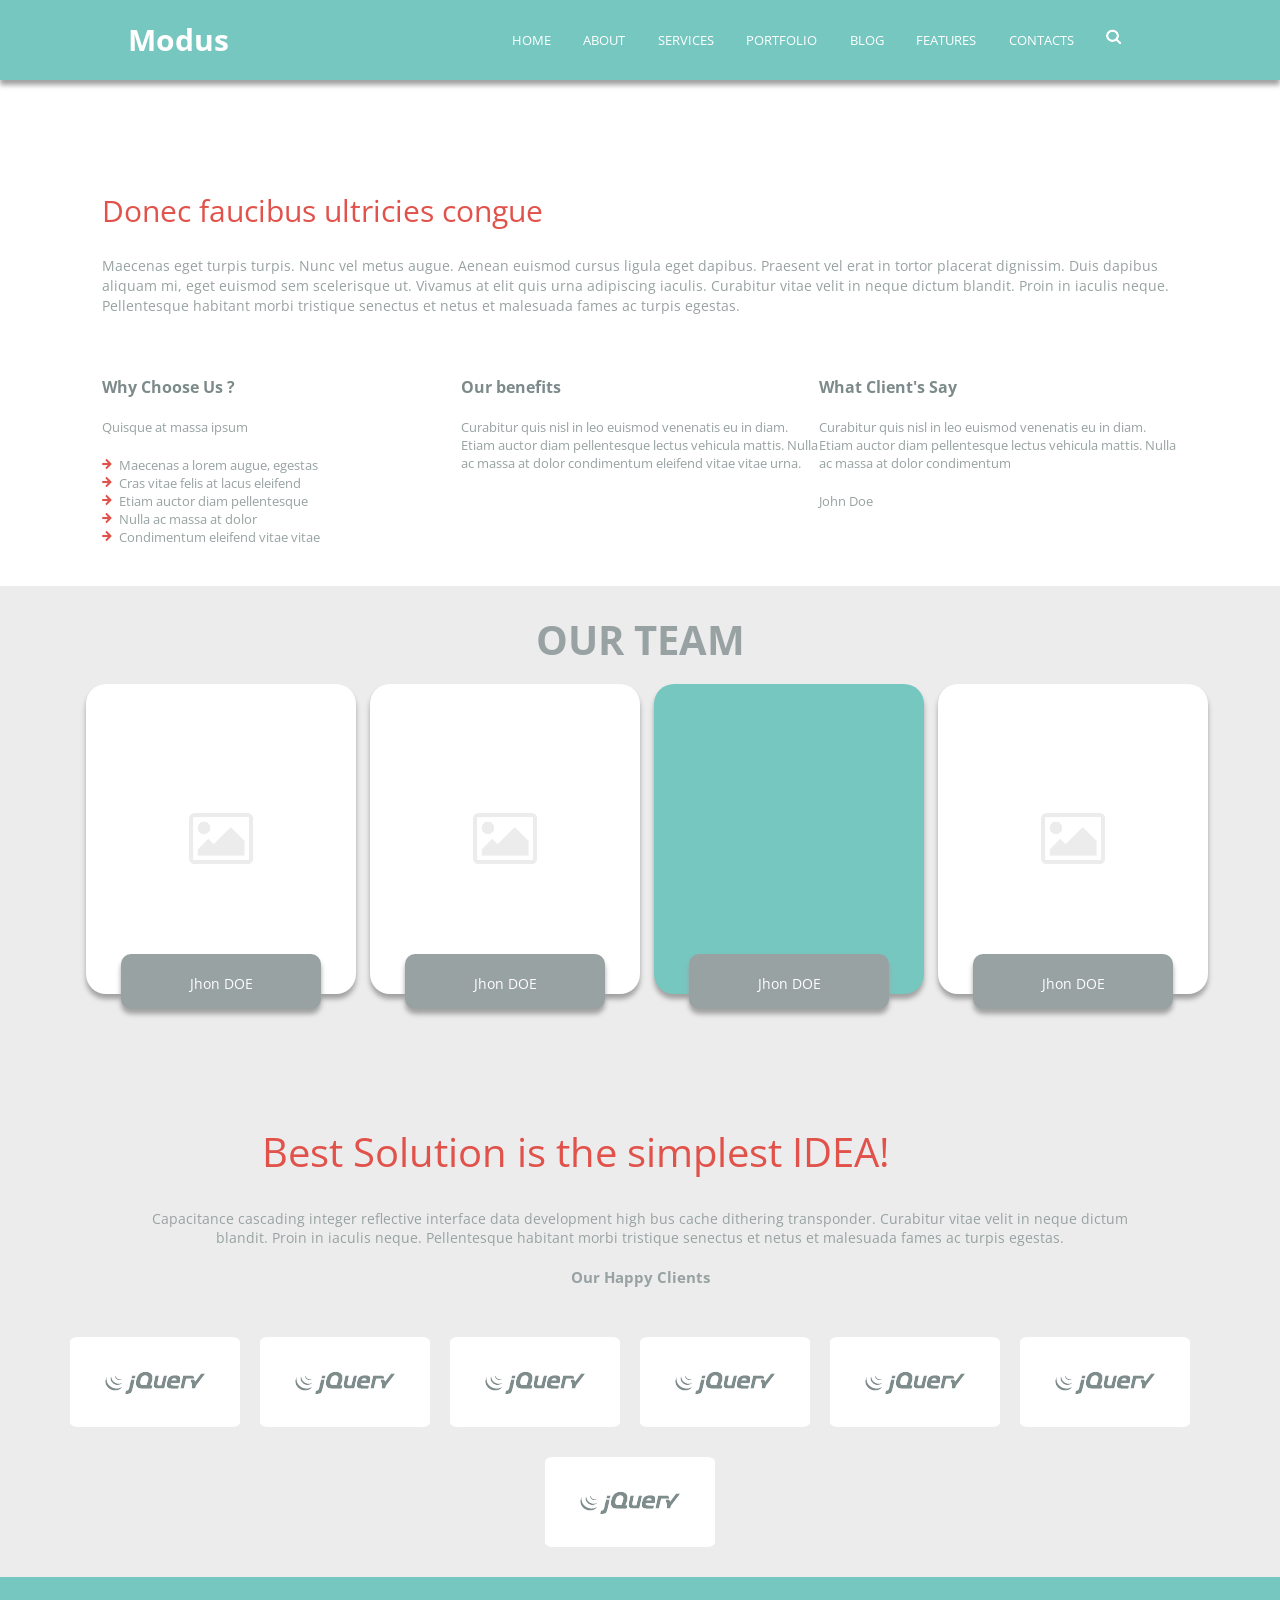
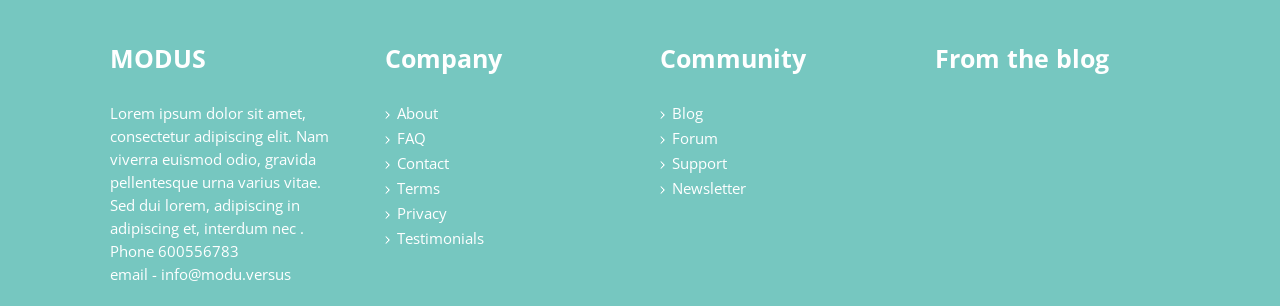
==== commit e49b8155: "WIP" ====
--- a/about_us.html
+++ b/about_us.html
@@ -7,7 +7,7 @@
 	<script src="https://ajax.googleapis.com/ajax/libs/jquery/1.11.3/jquery.min.js"></script>
 	<link rel="stylesheet" href="stylesheets/screen.css" type="text/css">
 	<link href='https://fonts.googleapis.com/css?family=Open+Sans:400,800' rel='stylesheet' type='text/css'>
-	<link href='https://fonts.googleapis.com/css?family=Open+Sans:400italic' rel='stylesheet' type='text/css'>
+	
 </head>
 <body>
 	
@@ -17,9 +17,12 @@
 		<h1>Modus</h1>
 		<ul class="active">
 			<li><a href="#">Home</a></li>
-			<li><a href="#intro">About</a></li>
-			<li><a href="#ourteam">Our team</a></li>
+			<li><a href="#about">About</a></li>
+			<li><a href="#services">Services</a></li>
 			<li><a href="#portfolio">portfolio</a></li>
+			<li><a href="#blog">blog</a></li>
+			<li><a href="#features">Features</a></li>
+			<li><a href="#contacts">Contacts</a></li>
 			<li><a href="#"><img src="img/search.png" alt="logo"></a></li>
 		</ul>
 		</div>
@@ -106,6 +109,9 @@
 		<figure></figure>
 		<figure></figure>
 		<figure></figure>
+		<figure></figure>
+		<figure></figure>
+		<figure></figure>
 	</div>
 	</article>
 	<footer>
@@ -115,7 +121,6 @@
 		<p><b>Phone 600556783</b></p>
 		<p><b>email - info@modu.versus</b></p>
 		</article>
-
 		<article class="company">
 		<h2>Company</h2>
 		<ul>
@@ -127,7 +132,6 @@
 			<li><a href="#">Testimonials</a></li>
 		</ul>
 		</article>
-
 		<article class="community">
 		<h2>Community</h2>
 		<ul>
--- a/stylesheets/screen.css
+++ b/stylesheets/screen.css
@@ -467,8 +467,8 @@
     float: none;
     display: block;
     border-bottom: solid 1px #3e9991;
-    padding-top: 20px;
-    padding-bottom: 20px;
+    padding-top: 10px;
+    padding-bottom: 10px;
   }
   /* line 383, ../sass/screen.scss */
   .first-menu ul li a {
@@ -549,5 +549,13 @@
   margin-top: 20px;
   margin-bottom: 20px;
 }
+/* line 447, ../sass/screen.scss */
+.our-team .flex-container {
+  display: flex;
+  flex-direction: row;
+  justify-content: flex-start;
+  flex-wrap: wrap;
+  padding: 10px;
+}
 
 /* koniec media queries --------------------------------*/
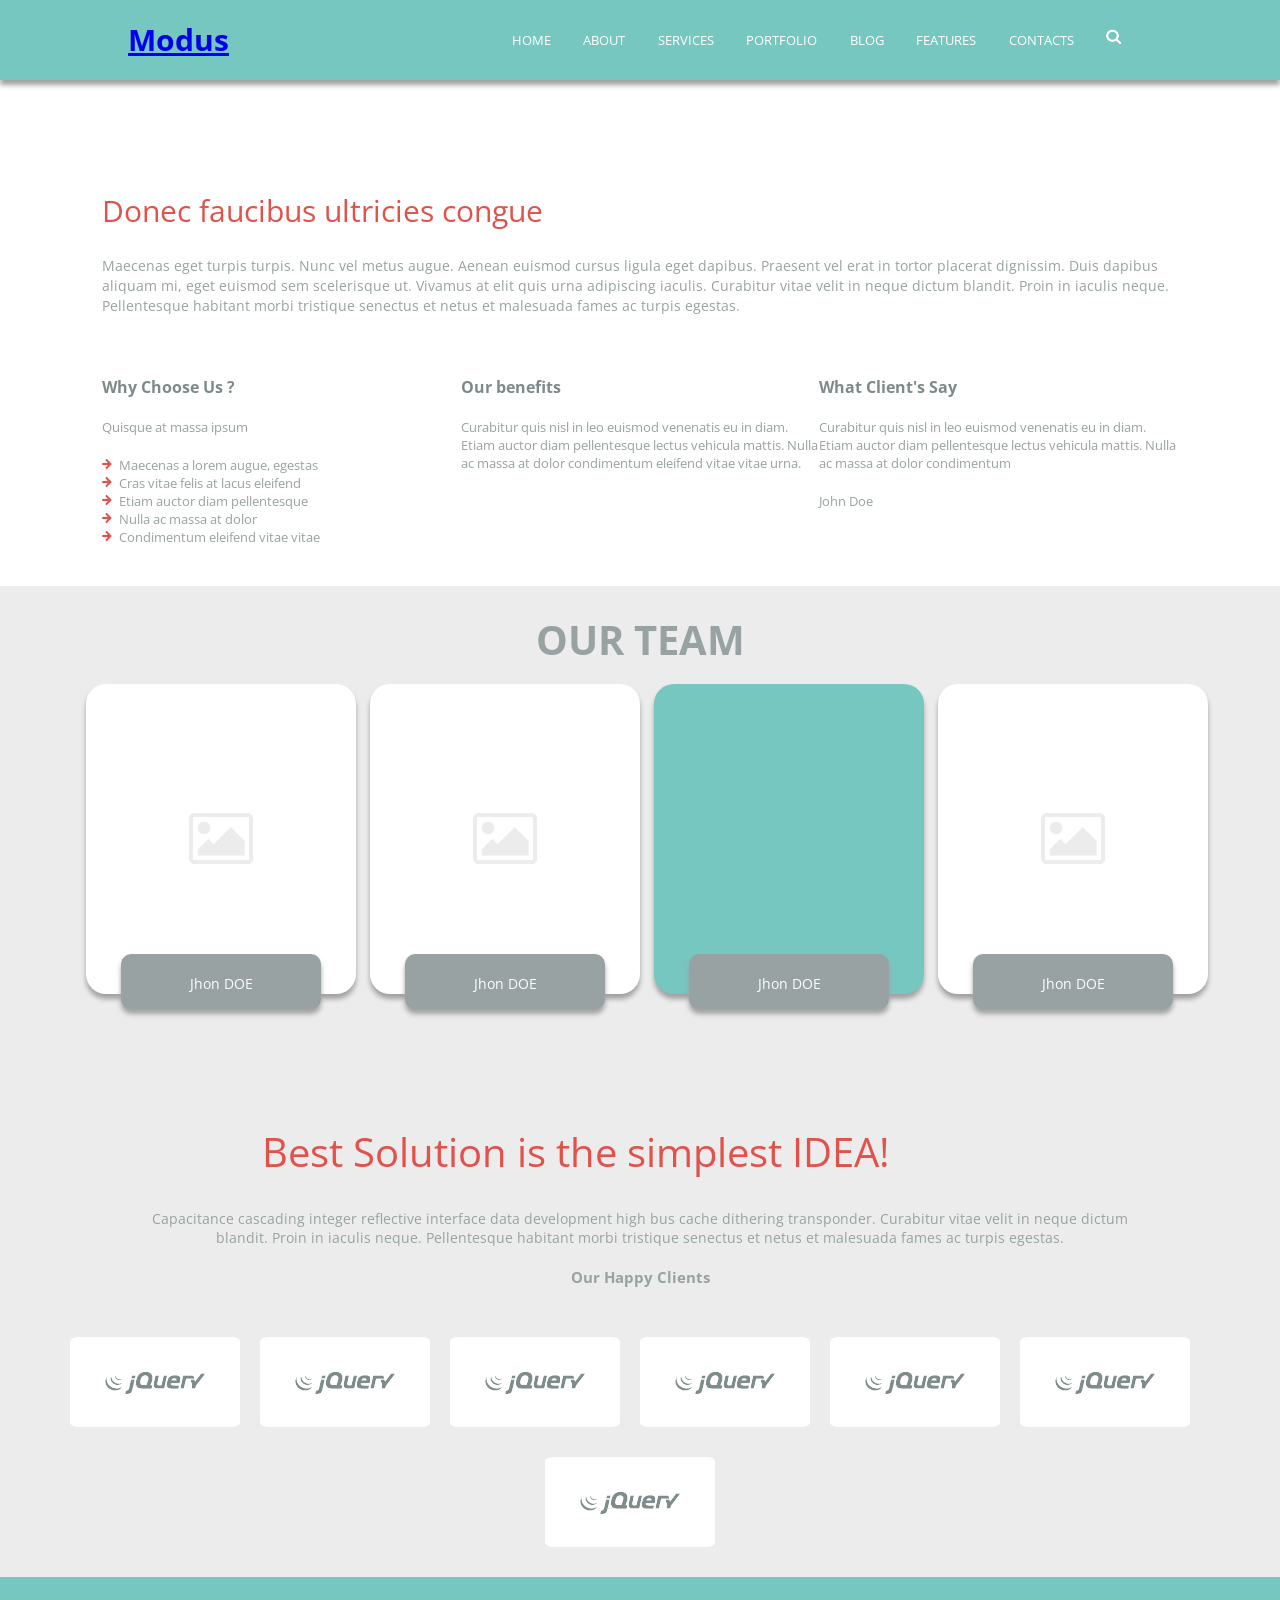
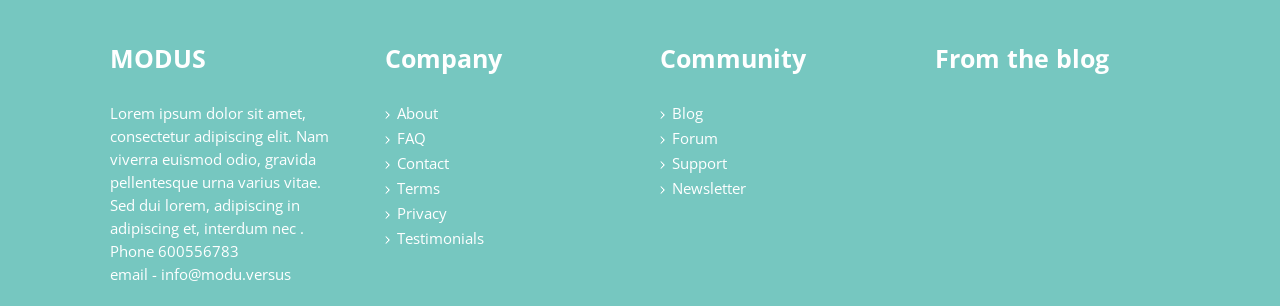
==== commit d5d19783: "WIP" ====
--- a/about_us.html
+++ b/about_us.html
@@ -14,7 +14,7 @@
 	<nav class="first-menu">
 	<div class="page-wrap">
 	<a href="#" class="toggle-nav">&#9776;</a>
-		<h1>Modus</h1>
+		<h1><a href="#">Modus</a></h1>
 		<ul class="active">
 			<li><a href="#">Home</a></li>
 			<li><a href="#about">About</a></li>
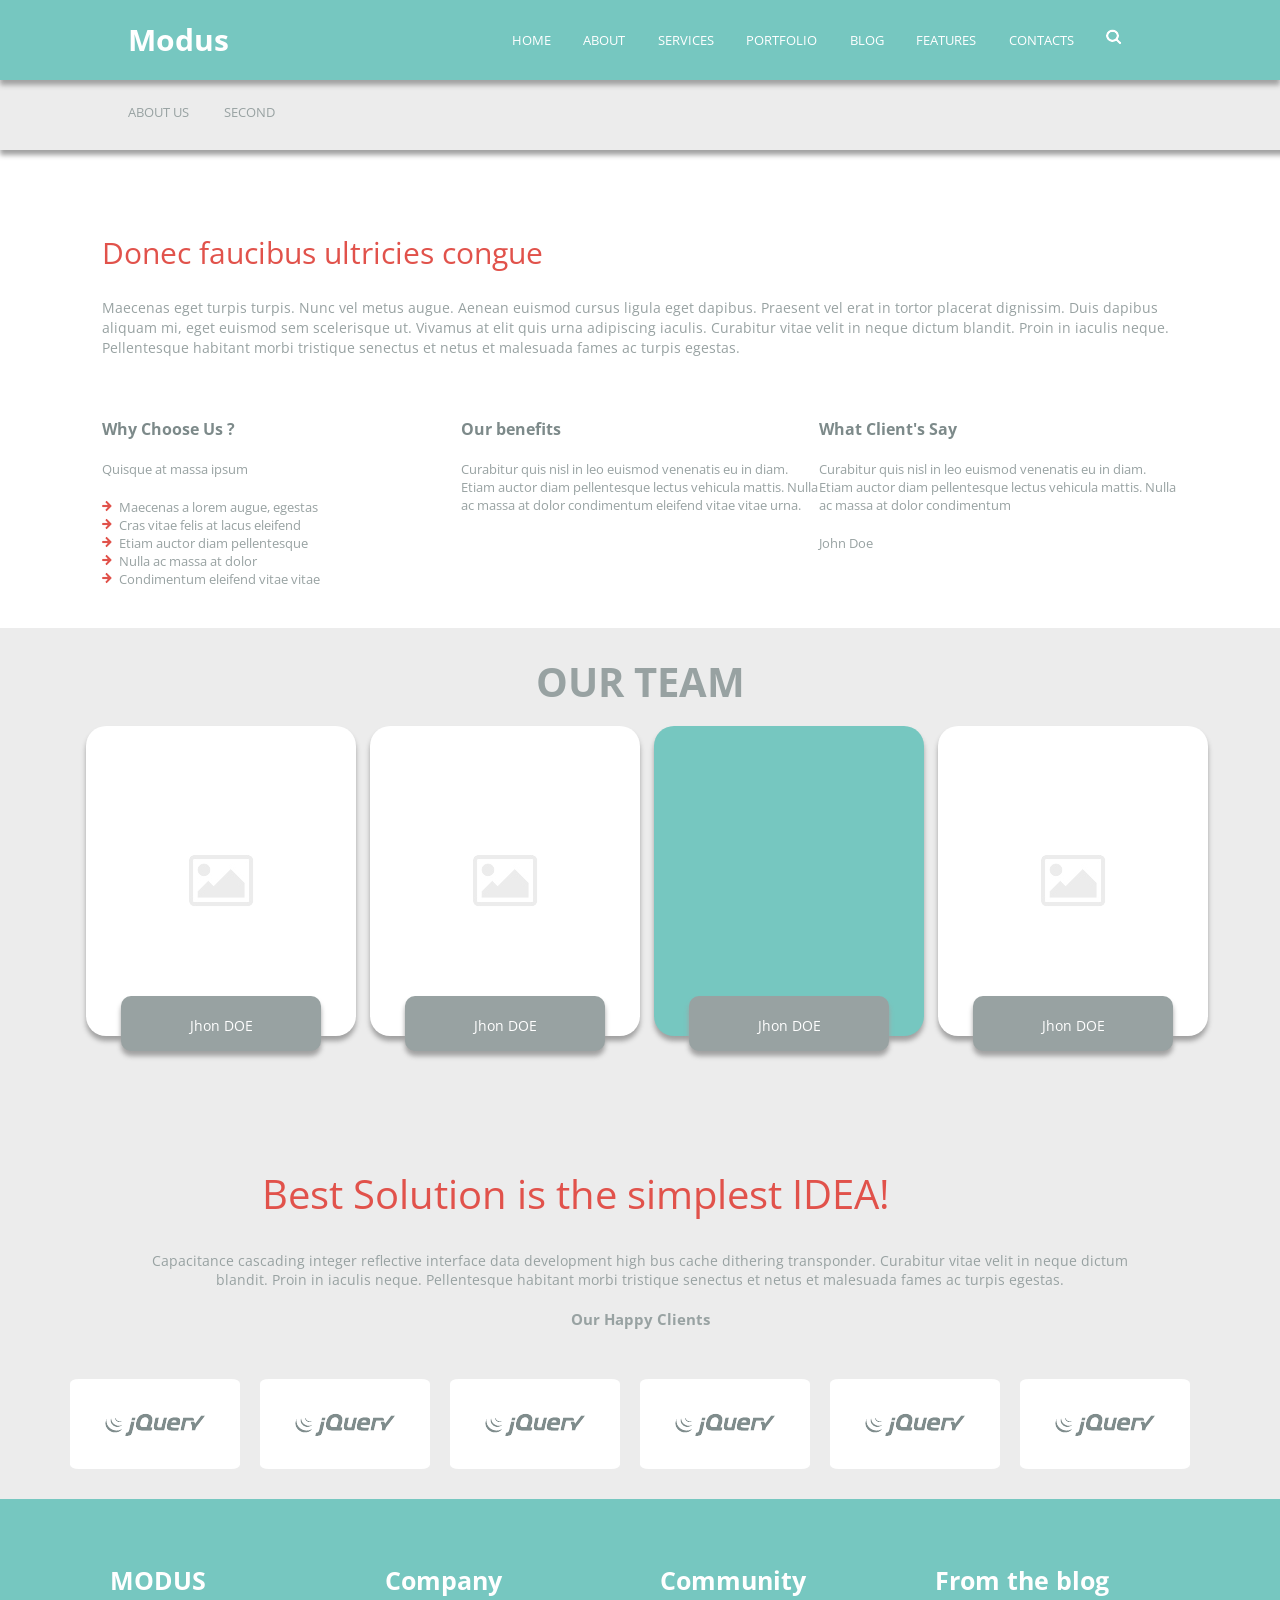
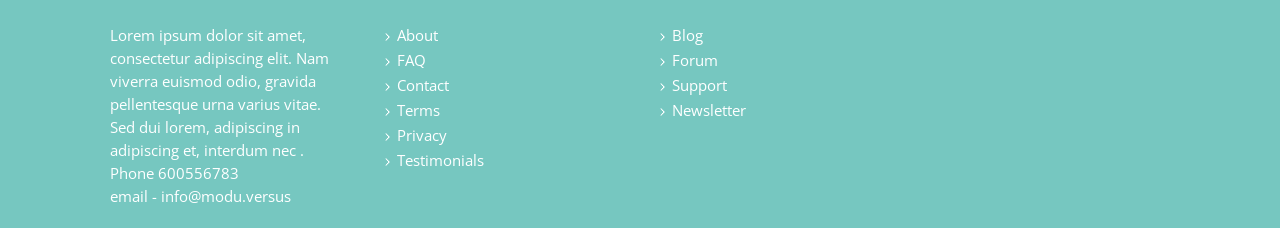
==== commit 83cbd95f: "WIP" ====
--- a/about_us.html
+++ b/about_us.html
@@ -3,159 +3,128 @@
 <head>
 	<meta charset="UTF-8">
 	<title>Document</title>
-	 <meta name="viewport" content="width=device-width, initial-scale=1">
+	<meta name="viewport" content="width=device-width, initial-scale=1">
 	<script src="https://ajax.googleapis.com/ajax/libs/jquery/1.11.3/jquery.min.js"></script>
 	<link rel="stylesheet" href="stylesheets/screen.css" type="text/css">
 	<link href='https://fonts.googleapis.com/css?family=Open+Sans:400,800' rel='stylesheet' type='text/css'>
-	
 </head>
 <body>
-	
 	<nav class="first-menu">
-	<div class="page-wrap">
-	<a href="#" class="toggle-nav">&#9776;</a>
-		<h1><a href="#">Modus</a></h1>
-		<ul class="active">
-			<li><a href="#">Home</a></li>
-			<li><a href="#about">About</a></li>
-			<li><a href="#services">Services</a></li>
-			<li><a href="#portfolio">portfolio</a></li>
-			<li><a href="#blog">blog</a></li>
-			<li><a href="#features">Features</a></li>
-			<li><a href="#contacts">Contacts</a></li>
-			<li><a href="#"><img src="img/search.png" alt="logo"></a></li>
-		</ul>
+		<div class="page-wrap">
+			<a href="#" class="toggle-nav">&#9776;</a>
+			<h1><a href="#">Modus</a></h1>
+			<ul class="active">
+				<li><a href="#">Home</a></li>
+				<li><a href="#about">About</a></li>
+				<li><a href="#services">Services</a></li>
+				<li><a href="#portfolio">portfolio</a></li>
+				<li><a href="#blog">blog</a></li>
+				<li><a href="#features">Features</a></li>
+				<li><a href="#contacts">Contacts</a></li>
+				<li><a href="#"><img src="img/search.png" alt="logo"></a></li>
+			</ul>
 		</div>
 	</nav>
 	<nav class="second-menu">
-	
 		<ul>
 			<li><a href="#">About us</a></li>
 			<li><a href="#">Second </a></li>
 		</ul>
-
 	</nav>
-
 	<article class="intro" id="intro">
-
-	<h2>Donec faucibus ultricies congue</h2>
-	<p>Maecenas eget turpis turpis. Nunc vel metus augue. Aenean euismod cursus ligula eget dapibus. Praesent vel erat in tortor placerat dignissim. Duis dapibus aliquam mi, eget euismod sem scelerisque ut. Vivamus at elit quis urna adipiscing iaculis. Curabitur vitae velit in neque dictum blandit. Proin in iaculis neque. Pellentesque habitant morbi tristique senectus et netus et malesuada fames ac turpis egestas.</p>
-		
-
+		<h2>Donec faucibus ultricies congue</h2>
+		<p>Maecenas eget turpis turpis. Nunc vel metus augue. Aenean euismod cursus ligula eget dapibus. Praesent vel erat in tortor placerat dignissim. Duis dapibus aliquam mi, eget euismod sem scelerisque ut. Vivamus at elit quis urna adipiscing iaculis. Curabitur vitae velit in neque dictum blandit. Proin in iaculis neque. Pellentesque habitant morbi tristique senectus et netus et malesuada fames ac turpis egestas.</p>
 	</article>
-
-
 	<article class="benefits">
 		<article class="why-choose-us">
-		<h2>Why Choose Us ?</h2>
-		<p>Quisque at massa ipsum </p>
+			<h2>Why Choose Us ?</h2>
+			<p>Quisque at massa ipsum </p>
 			<ul>
-			<li>Maecenas a lorem augue, egestas </li>
-			<li>Cras vitae felis at lacus eleifend </li>
-			<li>Etiam auctor diam pellentesque </li>
-			<li>Nulla ac massa at dolor </li>
-			<li>Condimentum eleifend vitae vitae</li>  
-	</ul>
+				<li>Maecenas a lorem augue, egestas </li>
+				<li>Cras vitae felis at lacus eleifend </li>
+				<li>Etiam auctor diam pellentesque </li>
+				<li>Nulla ac massa at dolor </li>
+				<li>Condimentum eleifend vitae vitae</li>  
+			</ul>
 		</article>
 		<article class="our-benefits">
 			<h2>Our benefits</h2>
 			<p>Curabitur quis nisl in leo euismod venenatis eu in diam. Etiam auctor diam pellentesque lectus vehicula mattis. Nulla ac massa at dolor condimentum eleifend vitae vitae urna.
-			<div class="img-wrapper">
-			<img src="img/arc1.png" alt="łuk">
-
-
-			<img src="img/arc2.png" alt="łuk">
-			<img src="img/arc1.png" alt="łuk">
-			
+				<div class="img-wrapper">
+					<img src="img/arc1.png" alt="łuk">
+					<img src="img/arc2.png" alt="łuk">
+					<img src="img/arc1.png" alt="łuk">
 				</div>
+			</article>
+			<article class="testimonials">
+				<h2>What Client's Say</h2>
+				<p>Curabitur quis nisl in leo euismod venenatis eu in diam. Etiam auctor diam pellentesque lectus vehicula mattis. Nulla ac massa at dolor condimentum</p>
+				<p>John Doe</p><!-- autor tekstu -->
+			</article>
 		</article>
-		<article class="testimonials">
-			<h2>What Client's Say</h2>
-			<p>Curabitur quis nisl in leo euismod venenatis eu in diam. Etiam auctor diam pellentesque lectus vehicula mattis. Nulla ac massa at dolor condimentum</p>
-
-			<p>John Doe</p><!-- autor tekstu -->
+		<article class="our-team" id="ourteam">
+			<h2>Our team</h2>
+			<div class="page-wrap">
+				<figure><figcaption><p>Jhon DOE</figcaption></figure>
+				<figure><figcaption><p>Jhon DOE</figcaption></figure>
+				<figure class="back"><figcaption><p>Jhon DOE</figcaption></figure>
+				<figure><figcaption><p>Jhon DOE</figcaption></figure>
+			</div>
 		</article>
-	</article>
-
-
-	<article class="our-team" id="ourteam">
-	<h2>Our team</h2>
-		<div class="page-wrap">
-		
-	<figure><figcaption><p>Jhon DOE</figcaption></figure>
-
-	<figure><figcaption><p>Jhon DOE</figcaption></figure>
-
-	<figure class="back"><figcaption><p>Jhon DOE</figcaption></figure>
-
-	<figure><figcaption><p>Jhon DOE</figcaption></figure>
-
-	</div>
-	</article>
-
-	<article class="slogan">
-		
-	<h2>Best Solution is the simplest IDEA!</h2>
-	<p>Capacitance cascading integer reflective interface data development high bus cache dithering transponder. Curabitur vitae velit in neque dictum blandit. Proin in iaculis neque. Pellentesque habitant morbi tristique senectus et netus et malesuada fames ac turpis egestas. </p>
-
-	
-	</article>
-	<article class="slider">
-	<p>Our Happy Clients</p>
-	
-
-	<div class="flex-container">
-		<figure></figure>
-		<figure></figure>
-		<figure></figure>
-		<figure></figure>
-		<figure></figure>
-		<figure></figure>
-		<figure></figure>
-	</div>
-	</article>
-	<footer>
-		<article class="modus">
-		<h2>MODUS</h2>
-		<p>Lorem ipsum dolor sit amet, consectetur adipiscing elit. Nam viverra euismod odio, gravida pellentesque urna varius vitae. Sed dui lorem, adipiscing in adipiscing et, interdum nec .</p>
-		<p><b>Phone 600556783</b></p>
-		<p><b>email - info@modu.versus</b></p>
+		<article class="slogan">
+			<h2>Best Solution is the simplest IDEA!</h2>
+			<p>Capacitance cascading integer reflective interface data development high bus cache dithering transponder. Curabitur vitae velit in neque dictum blandit. Proin in iaculis neque. Pellentesque habitant morbi tristique senectus et netus et malesuada fames ac turpis egestas. </p>
 		</article>
-		<article class="company">
-		<h2>Company</h2>
-		<ul>
-			<li><a href="#">About</a></li>
-			<li><a href="#">FAQ</a></li>
-			<li><a href="#">Contact</a></li>
-			<li><a href="#">Terms</a></li>
-			<li><a href="#">Privacy</a></li>
-			<li><a href="#">Testimonials</a></li>
-		</ul>
+		<article class="slider">
+			<p>Our Happy Clients</p>
+			<div class="flex-container">
+				<figure></figure>
+				<figure></figure>
+				<figure></figure>
+				<figure></figure>
+				<figure></figure>
+				<figure></figure>
+			</div>
 		</article>
-		<article class="community">
-		<h2>Community</h2>
-		<ul>
-			<li><a href="#">Blog</a></li>
-			<li><a href="#">Forum</a></li>
-			<li><a href="#">Support</a></li>
-			<li><a href="#">Newsletter</a></li>
-		</ul>
-		</article>
-
-		<article class="from-the-blog">
-		<h2>From the blog</h2>
-
-		</article>
-
-	</footer>
-	<script>
-	jQuery(document).ready(function() {
-    jQuery('.toggle-nav').click(function(e) {
-        jQuery(this).toggleClass('active');
-        jQuery('nav ul').toggleClass('active');
-        e.preventDefault();
-    });
-});
-</script>
-</body>
-</html>+		<footer>
+			<article class="modus">
+				<h2>MODUS</h2>
+				<p>Lorem ipsum dolor sit amet, consectetur adipiscing elit. Nam viverra euismod odio, gravida pellentesque urna varius vitae. Sed dui lorem, adipiscing in adipiscing et, interdum nec .</p>
+				<p><b>Phone 600556783</b></p>
+				<p><b>email - info@modu.versus</b></p>
+			</article>
+			<article class="company">
+				<h2>Company</h2>
+				<ul>
+					<li><a href="#">About</a></li>
+					<li><a href="#">FAQ</a></li>
+					<li><a href="#">Contact</a></li>
+					<li><a href="#">Terms</a></li>
+					<li><a href="#">Privacy</a></li>
+					<li><a href="#">Testimonials</a></li>
+				</ul>
+			</article>
+			<article class="community">
+				<h2>Community</h2>
+				<ul>
+					<li><a href="#">Blog</a></li>
+					<li><a href="#">Forum</a></li>
+					<li><a href="#">Support</a></li>
+					<li><a href="#">Newsletter</a></li>
+				</ul>
+			</article>
+			<article class="from-the-blog">
+				<h2>From the blog</h2>
+			</article>
+		</footer>
+		<script>
+			jQuery(document).ready(function() {
+				jQuery('.toggle-nav').click(function(e) {
+					jQuery(this).toggleClass('active');
+					jQuery('nav ul').toggleClass('active');
+					e.preventDefault();
+				});
+			});
+		</script>
+	</body>
+	</html>
--- a/stylesheets/screen.css
+++ b/stylesheets/screen.css
@@ -67,20 +67,27 @@
   display: block;
 }
 
-/* line 15, ../sass/screen.scss */
+/* line 13, ../sass/screen.scss */
+body {
+  margin: 0px;
+  padding: 0px;
+}
+
+/* line 17, ../sass/screen.scss */
 html {
   font-size: 62.5%;
 }
 
-/* line 16, ../sass/screen.scss */
+/* line 18, ../sass/screen.scss */
 nav.first-menu {
   position: fixed;
   z-index: 100;
   width: 100%;
   box-sizing: border-box;
-}
-
-/* line 22, ../sass/screen.scss */
+  margin-top: 0px;
+}
+
+/* line 25, ../sass/screen.scss */
 nav {
   height: 80px;
   background-color: #76C7C0;
@@ -90,28 +97,29 @@
   -moz-box-shadow: 0px 5px 5px 0px #a1a1a1;
   box-shadow: 0px 5px 5px 0px #a1a1a1;
 }
-/* line 32, ../sass/screen.scss */
-nav h1 {
+/* line 33, ../sass/screen.scss */
+nav h1 a {
   font-family: "Open Sans", sans-serif;
   font-size: 3.0rem;
   color: white;
   font-weight: 700;
   float: left;
-}
-/* line 39, ../sass/screen.scss */
+  text-decoration: none;
+}
+/* line 41, ../sass/screen.scss */
 nav ul {
   display: inline;
   float: right;
 }
-/* line 42, ../sass/screen.scss */
+/* line 44, ../sass/screen.scss */
 nav ul li {
   display: inline-block;
 }
-/* line 44, ../sass/screen.scss */
+/* line 46, ../sass/screen.scss */
 nav ul li a:hover {
   color: #E1524B;
 }
-/* line 47, ../sass/screen.scss */
+/* line 49, ../sass/screen.scss */
 nav ul li a {
   text-decoration: none;
   color: white;
@@ -121,14 +129,14 @@
   font-family: "Open Sans", sans-serif;
 }
 
-/* line 59, ../sass/screen.scss */
+/* line 61, ../sass/screen.scss */
 .intro {
   padding-right: 8%;
   padding-left: 8%;
-  padding-top: 30px;
-}
-
-/* line 64, ../sass/screen.scss */
+  padding-top: 0px;
+}
+
+/* line 66, ../sass/screen.scss */
 .benefits {
   display: flex;
   flex-wrap: wrap;
@@ -138,55 +146,55 @@
   padding-left: 8%;
   padding-right: 8%;
 }
-/* line 73, ../sass/screen.scss */
+/* line 75, ../sass/screen.scss */
 .benefits h2 {
   font: bold 1.6rem "Open Sans", sans-serif;
   color: #7d8a8a;
   margin-top: 10px;
   margin-bottom: 10px;
 }
-/* line 80, ../sass/screen.scss */
+/* line 82, ../sass/screen.scss */
 .benefits p {
   margin-top: 20px;
   font: 1.3rem "Open Sans", sans-serif;
   color: #98A2A2;
 }
-/* line 86, ../sass/screen.scss */
+/* line 88, ../sass/screen.scss */
 .benefits .why-choose-us {
   flex: 10;
 }
-/* line 90, ../sass/screen.scss */
+/* line 92, ../sass/screen.scss */
 .benefits .why-choose-us ul li {
   font: 1.3rem "Open Sans", sans-serif;
   color: #98A2A2;
   list-style-image: url("../img/list.jpg");
   list-style-position: inside;
 }
-/* line 98, ../sass/screen.scss */
+/* line 100, ../sass/screen.scss */
 .benefits .testimonials {
   flex: 10;
 }
-/* line 101, ../sass/screen.scss */
+/* line 103, ../sass/screen.scss */
 .benefits .our-benefits {
   flex: 10;
 }
-/* line 104, ../sass/screen.scss */
+/* line 106, ../sass/screen.scss */
 .benefits .our-benefits img {
   float: left;
 }
 
-/* line 112, ../sass/screen.scss */
+/* line 111, ../sass/screen.scss */
 .back {
   background-color: #76C7C0 !important;
   color: white;
   background-image: none !important;
 }
 
-/* line 118, ../sass/screen.scss */
+/* line 117, ../sass/screen.scss */
 .our-team {
   background-color: #ECECEC;
 }
-/* line 122, ../sass/screen.scss */
+/* line 121, ../sass/screen.scss */
 .our-team figure {
   width: 270px;
   height: 310px;
@@ -203,7 +211,7 @@
   -moz-box-shadow: 0px 5px 5px 0px #a1a1a1;
   box-shadow: 0px 5px 5px 0px #a1a1a1;
 }
-/* line 139, ../sass/screen.scss */
+/* line 138, ../sass/screen.scss */
 .our-team h2 {
   text-align: center;
   font: 4rem "Open Sans", sans-serif;
@@ -215,7 +223,7 @@
   line-height: 48px;
   box-sizing: border-box;
 }
-/* line 151, ../sass/screen.scss */
+/* line 150, ../sass/screen.scss */
 .our-team .page-wrap {
   display: flex;
   flex-direction: row;
@@ -223,7 +231,7 @@
   flex-wrap: wrap;
   width: 90%;
 }
-/* line 157, ../sass/screen.scss */
+/* line 156, ../sass/screen.scss */
 .our-team .page-wrap figcaption {
   width: 200px;
   height: 55px;
@@ -240,27 +248,29 @@
   -moz-box-shadow: 0px 5px 5px 0px #a1a1a1;
   box-shadow: 0px 5px 5px 0px #a1a1a1;
 }
-/* line 172, ../sass/screen.scss */
+/* line 171, ../sass/screen.scss */
 .our-team .page-wrap figcaption p {
   text-align: center;
   font: 1.4rem "Open Sans", sans-serif;
 }
 
-/* line 182, ../sass/screen.scss */
+/* line 180, ../sass/screen.scss */
 .toggle-nav {
   display: none;
 }
 
-/* line 185, ../sass/screen.scss */
+/* line 183, ../sass/screen.scss */
 .second-menu {
   width: 100%;
   height: 80px;
   margin-left: auto;
   margin-right: auto;
+  margin-top: 70px;
   background-color: #ECECEC;
   color: #98A2A2;
   font-size: 2.0rem;
   padding-left: 10%;
+  display: inline-block;
   line-height: 80px;
 }
 /* line 196, ../sass/screen.scss */
@@ -306,7 +316,7 @@
 .slogan {
   background-color: #ECECEC;
 }
-/* line 237, ../sass/screen.scss */
+/* line 234, ../sass/screen.scss */
 .slogan h2 {
   font: 4rem "Open Sans", sans-serif;
   color: #E1524B;
@@ -314,7 +324,7 @@
   padding-top: 100px;
   width: 90%;
 }
-/* line 244, ../sass/screen.scss */
+/* line 241, ../sass/screen.scss */
 .slogan p {
   font: 1.4rem "Open Sans", sans-serif;
   color: #98A2A2;
@@ -324,12 +334,12 @@
   margin-left: 10%;
 }
 
-/* line 253, ../sass/screen.scss */
+/* line 250, ../sass/screen.scss */
 .slider {
   background-color: #ECECEC;
   width: 100%;
 }
-/* line 256, ../sass/screen.scss */
+/* line 253, ../sass/screen.scss */
 .slider button {
   border-radius: 15%;
   width: 40px;
@@ -341,18 +351,18 @@
   position: relative;
   top: -30px;
 }
-/* line 267, ../sass/screen.scss */
+/* line 264, ../sass/screen.scss */
 .slider .active {
   background-color: #98A2A2;
 }
-/* line 272, ../sass/screen.scss */
+/* line 267, ../sass/screen.scss */
 .slider p {
   font: bold 1.5rem "Open Sans", sans-serif;
   color: #98A2A2;
   margin-left: 140px;
   padding-top: 70px;
 }
-/* line 279, ../sass/screen.scss */
+/* line 274, ../sass/screen.scss */
 .slider .flex-container {
   display: flex;
   flex-direction: row;
@@ -360,7 +370,7 @@
   flex-wrap: wrap;
   padding: 10px;
 }
-/* line 287, ../sass/screen.scss */
+/* line 281, ../sass/screen.scss */
 .slider figure {
   width: 170px;
   height: 90px;
@@ -374,7 +384,7 @@
   margin-right: 20px;
 }
 
-/* line 300, ../sass/screen.scss */
+/* line 294, ../sass/screen.scss */
 footer {
   background-color: #76C7C0;
   color: white;
@@ -387,82 +397,85 @@
   padding-left: 7%;
   line-height: 23px;
 }
-/* line 311, ../sass/screen.scss */
+/* line 305, ../sass/screen.scss */
 footer article {
   padding: 20px;
 }
-/* line 314, ../sass/screen.scss */
+/* line 308, ../sass/screen.scss */
 footer h2 {
   font-size: 2.5rem;
   font-weight: bold;
   margin-bottom: 32px;
 }
-/* line 319, ../sass/screen.scss */
+/* line 313, ../sass/screen.scss */
 footer p {
   font-size: 1.5rem;
 }
-/* line 322, ../sass/screen.scss */
+/* line 316, ../sass/screen.scss */
 footer a {
   color: white;
   font-size: 1.5rem;
   text-decoration: none;
 }
-/* line 327, ../sass/screen.scss */
+/* line 321, ../sass/screen.scss */
 footer li {
   list-style-image: url("../img/chevron.png");
   list-style-position: inside;
 }
-/* line 332, ../sass/screen.scss */
+/* line 326, ../sass/screen.scss */
 footer .modus {
   flex: 1;
 }
-/* line 336, ../sass/screen.scss */
+/* line 330, ../sass/screen.scss */
 footer .company {
   flex: 1;
 }
-/* line 340, ../sass/screen.scss */
+/* line 334, ../sass/screen.scss */
 footer .community {
   flex: 1;
 }
-/* line 344, ../sass/screen.scss */
+/* line 338, ../sass/screen.scss */
 footer .from-the-blog {
   flex: 1;
 }
 
 @media screen and (max-width: 1366px) {
-  /* line 351, ../sass/screen.scss */
+  /* line 345, ../sass/screen.scss */
   .img-wrapper img {
     display: none;
   }
 }
 @media screen and (max-width: 860px) {
-  /* line 357, ../sass/screen.scss */
+  /* line 350, ../sass/screen.scss */
   .slogan h2 {
     padding-top: 20px;
     width: 100%;
   }
 
-  /* line 361, ../sass/screen.scss */
+  /* line 354, ../sass/screen.scss */
+  .footer {
+    display: flex;
+    flex-direction: column;
+  }
+
+  /* line 358, ../sass/screen.scss */
   .first-menu {
     width: 100%;
     padding: 10px 0px;
-    position: relative;
-    display: inline-block;
-  }
-  /* line 366, ../sass/screen.scss */
+  }
+  /* line 364, ../sass/screen.scss */
   .first-menu ul {
     display: inline-block;
     width: 100%;
     background-color: #76C7C0;
     text-align: center;
     position: absolute;
-    margin-top: 73px;
     left: 0px;
     margin-left: auto;
     margin-right: auto;
     line-height: 1.3rem;
   }
-  /* line 377, ../sass/screen.scss */
+  /* line 375, ../sass/screen.scss */
   .first-menu ul li {
     float: none;
     display: block;
@@ -470,17 +483,17 @@
     padding-top: 10px;
     padding-bottom: 10px;
   }
-  /* line 383, ../sass/screen.scss */
+  /* line 381, ../sass/screen.scss */
   .first-menu ul li a {
     font-size: 1.3rem;
     margin-right: 0px;
   }
-  /* line 389, ../sass/screen.scss */
+  /* line 387, ../sass/screen.scss */
   .first-menu ul.active {
     display: none;
   }
 
-  /* line 395, ../sass/screen.scss */
+  /* line 393, ../sass/screen.scss */
   .toggle-nav {
     display: inline-block;
     float: right;
@@ -492,46 +505,41 @@
     font-size: 30px;
   }
 
-  /* line 406, ../sass/screen.scss */
-  .second-menu {
-    display: none;
-  }
-
-  /* line 409, ../sass/screen.scss */
+  /* line 404, ../sass/screen.scss */
   .benefits {
     display: flex;
     flex-direction: column;
     flex-wrap: wrap;
   }
-  /* line 413, ../sass/screen.scss */
+  /* line 408, ../sass/screen.scss */
   .benefits h2 {
     text-align: center;
     margin-top: 40px;
   }
 }
-/* line 423, ../sass/screen.scss */
+/* line 415, ../sass/screen.scss */
 .intro h2 {
   margin-top: 80px;
 }
-/* line 424, ../sass/screen.scss */
+/* line 416, ../sass/screen.scss */
 .intro p {
   margin-top: 2.5rem;
 }
 
-/* line 427, ../sass/screen.scss */
+/* line 419, ../sass/screen.scss */
 .benefits h2 {
   margin-top: 20px;
 }
-/* line 428, ../sass/screen.scss */
+/* line 420, ../sass/screen.scss */
 .benefits p {
   margin-bottom: 20px;
 }
 
-/* line 430, ../sass/screen.scss */
+/* line 422, ../sass/screen.scss */
 .slider {
   width: 100%;
 }
-/* line 432, ../sass/screen.scss */
+/* line 424, ../sass/screen.scss */
 .slider p {
   margin-right: 0px;
   margin-left: 0px;
@@ -540,16 +548,16 @@
   margin-bottom: 30px;
 }
 
-/* line 441, ../sass/screen.scss */
+/* line 432, ../sass/screen.scss */
 .our-team {
   padding-top: 10px;
 }
-/* line 443, ../sass/screen.scss */
+/* line 434, ../sass/screen.scss */
 .our-team h2 {
   margin-top: 20px;
   margin-bottom: 20px;
 }
-/* line 447, ../sass/screen.scss */
+/* line 438, ../sass/screen.scss */
 .our-team .flex-container {
   display: flex;
   flex-direction: row;
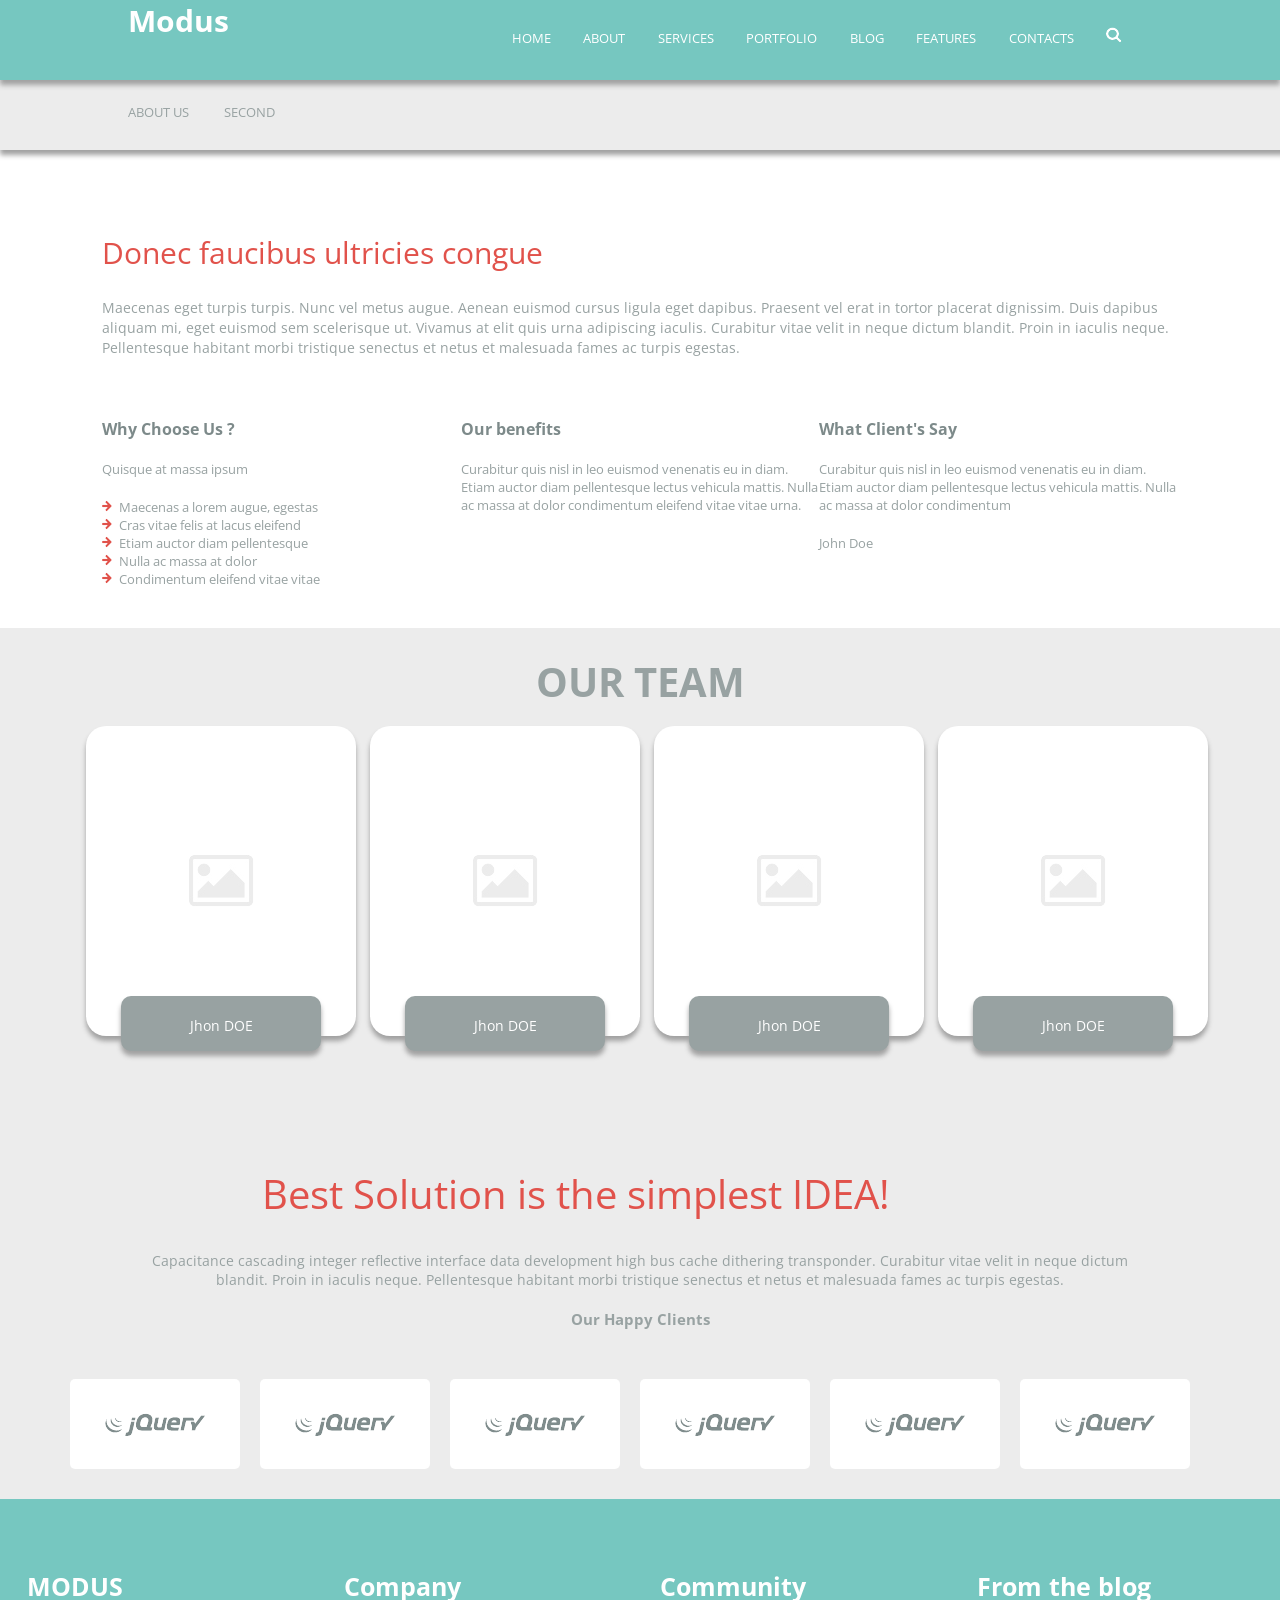
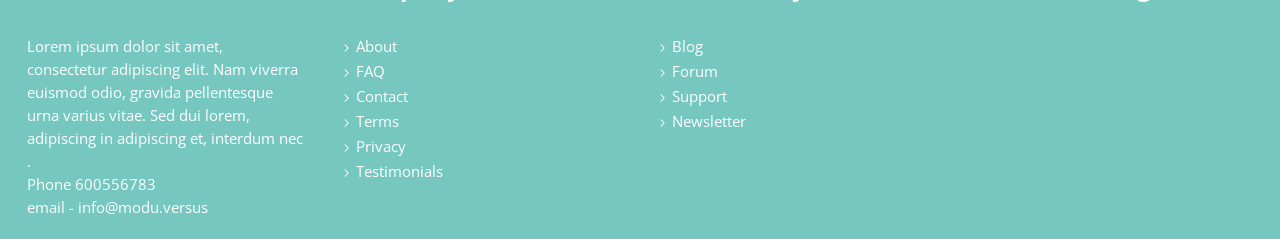
==== commit 9bab480a: "WIP" ====
--- a/about_us.html
+++ b/about_us.html
@@ -28,7 +28,7 @@
 	<nav class="second-menu">
 		<ul>
 			<li><a href="#">About us</a></li>
-			<li><a href="#">Second </a></li>
+			<li><a href="#">Second</a></li>
 		</ul>
 	</nav>
 	<article class="intro" id="intro">
--- a/stylesheets/screen.css
+++ b/stylesheets/screen.css
@@ -69,8 +69,8 @@
 
 /* line 13, ../sass/screen.scss */
 body {
-  margin: 0px;
-  padding: 0px;
+  margin: 0;
+  padding: 0;
 }
 
 /* line 17, ../sass/screen.scss */
@@ -84,7 +84,7 @@
   z-index: 100;
   width: 100%;
   box-sizing: border-box;
-  margin-top: 0px;
+  margin-top: 0;
 }
 
 /* line 25, ../sass/screen.scss */
@@ -93,137 +93,121 @@
   background-color: #76C7C0;
   line-height: 80px;
   border-image: url(../img/border.png) repeat;
-  -webkit-box-shadow: 0px 5px 5px 0px #a1a1a1;
-  -moz-box-shadow: 0px 5px 5px 0px #a1a1a1;
-  box-shadow: 0px 5px 5px 0px #a1a1a1;
+  -webkit-box-shadow: 0 5px 5px 0 #a1a1a1;
+  -moz-box-shadow: 0 5px 5px 0 #a1a1a1;
+  box-shadow: 0 5px 5px 0 #a1a1a1;
 }
 /* line 33, ../sass/screen.scss */
 nav h1 a {
-  font-family: "Open Sans", sans-serif;
-  font-size: 3.0rem;
-  color: white;
-  font-weight: 700;
+  font: 700 3rem "Open Sans", sans-serif;
+  color: white;
   float: left;
   text-decoration: none;
 }
-/* line 41, ../sass/screen.scss */
+/* line 39, ../sass/screen.scss */
 nav ul {
   display: inline;
   float: right;
 }
-/* line 44, ../sass/screen.scss */
+/* line 42, ../sass/screen.scss */
 nav ul li {
   display: inline-block;
 }
-/* line 46, ../sass/screen.scss */
+/* line 44, ../sass/screen.scss */
 nav ul li a:hover {
   color: #E1524B;
 }
-/* line 49, ../sass/screen.scss */
+/* line 47, ../sass/screen.scss */
 nav ul li a {
   text-decoration: none;
   color: white;
   margin-right: 30px;
   text-transform: uppercase;
-  font-size: 1.3rem;
-  font-family: "Open Sans", sans-serif;
-}
-
-/* line 61, ../sass/screen.scss */
+  font: 1.3rem "Open Sans", sans-serif;
+}
+
+/* line 57, ../sass/screen.scss */
 .intro {
-  padding-right: 8%;
-  padding-left: 8%;
-  padding-top: 0px;
-}
-
-/* line 66, ../sass/screen.scss */
+  padding: 0 8% 0 8%;
+}
+
+/* line 60, ../sass/screen.scss */
 .benefits {
   display: flex;
   flex-wrap: wrap;
   flex-direction: row;
-  padding-top: 40px;
-  padding-bottom: 40px;
-  padding-left: 8%;
-  padding-right: 8%;
-}
-/* line 75, ../sass/screen.scss */
+  padding: 40px 8%;
+}
+/* line 66, ../sass/screen.scss */
 .benefits h2 {
   font: bold 1.6rem "Open Sans", sans-serif;
   color: #7d8a8a;
-  margin-top: 10px;
-  margin-bottom: 10px;
-}
-/* line 82, ../sass/screen.scss */
+  margin: 10px 0;
+}
+/* line 72, ../sass/screen.scss */
 .benefits p {
   margin-top: 20px;
   font: 1.3rem "Open Sans", sans-serif;
   color: #98A2A2;
 }
-/* line 88, ../sass/screen.scss */
+/* line 78, ../sass/screen.scss */
 .benefits .why-choose-us {
   flex: 10;
 }
-/* line 92, ../sass/screen.scss */
+/* line 80, ../sass/screen.scss */
 .benefits .why-choose-us ul li {
   font: 1.3rem "Open Sans", sans-serif;
   color: #98A2A2;
   list-style-image: url("../img/list.jpg");
   list-style-position: inside;
 }
-/* line 100, ../sass/screen.scss */
+/* line 88, ../sass/screen.scss */
 .benefits .testimonials {
   flex: 10;
 }
-/* line 103, ../sass/screen.scss */
+/* line 91, ../sass/screen.scss */
 .benefits .our-benefits {
   flex: 10;
 }
-/* line 106, ../sass/screen.scss */
+/* line 94, ../sass/screen.scss */
 .benefits .our-benefits img {
   float: left;
 }
 
-/* line 111, ../sass/screen.scss */
+/* line 99, ../sass/screen.scss */
 .back {
-  background-color: #76C7C0 !important;
-  color: white;
-  background-image: none !important;
-}
-
-/* line 117, ../sass/screen.scss */
+  color: white;
+  background: #76C7C0 none;
+}
+
+/* line 105, ../sass/screen.scss */
 .our-team {
   background-color: #ECECEC;
 }
-/* line 121, ../sass/screen.scss */
+/* line 109, ../sass/screen.scss */
 .our-team figure {
   width: 270px;
   height: 310px;
-  background-color: white;
-  background-image: url("../img/fota.jpg");
-  background-repeat: no-repeat;
-  background-position: 50% 50%;
-  margin-left: 14px;
-  margin-bottom: 30px;
+  background: white url("../img/fota.jpg") no-repeat 50% 50%;
+  margin: 0 0 30px 14px;
   border-radius: 20px;
   box-sizing: border-box;
   padding: 20px;
-  -webkit-box-shadow: 0px 5px 5px 0px #a1a1a1;
-  -moz-box-shadow: 0px 5px 5px 0px #a1a1a1;
-  box-shadow: 0px 5px 5px 0px #a1a1a1;
-}
-/* line 138, ../sass/screen.scss */
+  -webkit-box-shadow: 0 5px 5px 0 #a1a1a1;
+  -moz-box-shadow: 0 5px 5px 0 #a1a1a1;
+  box-shadow: 0 5px 5px 0 #a1a1a1;
+}
+/* line 122, ../sass/screen.scss */
 .our-team h2 {
   text-align: center;
-  font: 4rem "Open Sans", sans-serif;
-  font-weight: 700;
+  font: 700 4rem "Open Sans", sans-serif;
   color: #98A2A2;
   text-transform: uppercase;
-  margin-bottom: 80px;
-  margin-top: 90px;
+  margin: 80px 0;
   line-height: 48px;
   box-sizing: border-box;
 }
-/* line 150, ../sass/screen.scss */
+/* line 131, ../sass/screen.scss */
 .our-team .page-wrap {
   display: flex;
   flex-direction: row;
@@ -231,7 +215,7 @@
   flex-wrap: wrap;
   width: 90%;
 }
-/* line 156, ../sass/screen.scss */
+/* line 137, ../sass/screen.scss */
 .our-team .page-wrap figcaption {
   width: 200px;
   height: 55px;
@@ -239,33 +223,29 @@
   background-color: #98A2A2;
   border-radius: 10px;
   position: relative;
-  margin-right: auto;
-  margin-left: auto;
-  margin-top: 250px;
+  margin: 250px auto 0 auto;
   padding: 20px;
   color: white;
-  -webkit-box-shadow: 0px 5px 5px 0px #a1a1a1;
-  -moz-box-shadow: 0px 5px 5px 0px #a1a1a1;
-  box-shadow: 0px 5px 5px 0px #a1a1a1;
-}
-/* line 171, ../sass/screen.scss */
+  -webkit-box-shadow: 0 5px 5px 0 #a1a1a1;
+  -moz-box-shadow: 0 5px 5px 0 #a1a1a1;
+  box-shadow: 0 5px 5px 0 #a1a1a1;
+}
+/* line 150, ../sass/screen.scss */
 .our-team .page-wrap figcaption p {
   text-align: center;
   font: 1.4rem "Open Sans", sans-serif;
 }
 
-/* line 180, ../sass/screen.scss */
+/* line 159, ../sass/screen.scss */
 .toggle-nav {
   display: none;
 }
 
-/* line 183, ../sass/screen.scss */
+/* line 163, ../sass/screen.scss */
 .second-menu {
   width: 100%;
   height: 80px;
-  margin-left: auto;
-  margin-right: auto;
-  margin-top: 70px;
+  margin: 70px auto 0 auto;
   background-color: #ECECEC;
   color: #98A2A2;
   font-size: 2.0rem;
@@ -273,32 +253,32 @@
   display: inline-block;
   line-height: 80px;
 }
-/* line 196, ../sass/screen.scss */
+/* line 173, ../sass/screen.scss */
 .second-menu ul {
   float: left;
 }
-/* line 199, ../sass/screen.scss */
+/* line 176, ../sass/screen.scss */
 .second-menu ul li {
   display: inline;
 }
-/* line 202, ../sass/screen.scss */
+/* line 179, ../sass/screen.scss */
 .second-menu ul li a {
   text-decoration: none;
   color: #98A2A2;
   font-family: "Open Sans", sans-serif;
 }
 
-/* line 211, ../sass/screen.scss */
+/* line 188, ../sass/screen.scss */
 .intro {
   background-color: white;
 }
-/* line 214, ../sass/screen.scss */
+/* line 191, ../sass/screen.scss */
 .intro h2 {
   font: 3rem "Open Sans", sans-serif;
   color: #E1524B;
   margin-top: 62px;
 }
-/* line 219, ../sass/screen.scss */
+/* line 196, ../sass/screen.scss */
 .intro p {
   font: 1.4rem "Open Sans", sans-serif;
   color: #98A2A2;
@@ -306,17 +286,17 @@
   line-height: 2.0rem;
 }
 
-/* line 227, ../sass/screen.scss */
+/* line 204, ../sass/screen.scss */
 .page-wrap {
   width: 80%;
   margin: 0 auto;
 }
 
-/* line 232, ../sass/screen.scss */
+/* line 209, ../sass/screen.scss */
 .slogan {
   background-color: #ECECEC;
 }
-/* line 234, ../sass/screen.scss */
+/* line 211, ../sass/screen.scss */
 .slogan h2 {
   font: 4rem "Open Sans", sans-serif;
   color: #E1524B;
@@ -324,22 +304,20 @@
   padding-top: 100px;
   width: 90%;
 }
-/* line 241, ../sass/screen.scss */
+/* line 218, ../sass/screen.scss */
 .slogan p {
   font: 1.4rem "Open Sans", sans-serif;
   color: #98A2A2;
-  margin-top: 30px;
   text-align: center;
-  margin-right: 10%;
-  margin-left: 10%;
-}
-
-/* line 250, ../sass/screen.scss */
+  margin: 30px 10% 0 10%;
+}
+
+/* line 225, ../sass/screen.scss */
 .slider {
   background-color: #ECECEC;
   width: 100%;
 }
-/* line 253, ../sass/screen.scss */
+/* line 228, ../sass/screen.scss */
 .slider button {
   border-radius: 15%;
   width: 40px;
@@ -351,18 +329,18 @@
   position: relative;
   top: -30px;
 }
-/* line 264, ../sass/screen.scss */
+/* line 239, ../sass/screen.scss */
 .slider .active {
   background-color: #98A2A2;
 }
-/* line 267, ../sass/screen.scss */
+/* line 242, ../sass/screen.scss */
 .slider p {
   font: bold 1.5rem "Open Sans", sans-serif;
   color: #98A2A2;
   margin-left: 140px;
   padding-top: 70px;
 }
-/* line 274, ../sass/screen.scss */
+/* line 249, ../sass/screen.scss */
 .slider .flex-container {
   display: flex;
   flex-direction: row;
@@ -370,130 +348,119 @@
   flex-wrap: wrap;
   padding: 10px;
 }
-/* line 281, ../sass/screen.scss */
+/* line 256, ../sass/screen.scss */
 .slider figure {
   width: 170px;
   height: 90px;
-  background-color: white;
-  background-image: url("../img/jquery.png");
-  background-position: 50% 50%;
-  background-repeat: no-repeat;
-  border-radius: 5%;
-  margin-top: 10px;
-  margin-bottom: 20px;
-  margin-right: 20px;
-}
-
-/* line 294, ../sass/screen.scss */
+  background: white url("../img/jquery.png") no-repeat 50% 50%;
+  border-radius: 5px;
+  margin: 10px 20px 20px 0;
+}
+
+/* line 264, ../sass/screen.scss */
 footer {
   background-color: #76C7C0;
   color: white;
   display: flex;
   flex-wrap: wrap;
   font-family: "Open Sans", sans-serif;
-  padding-top: 50px;
   flex-direction: row;
-  padding-right: 7%;
-  padding-left: 7%;
+  padding: 50px 7px 0 7px;
   line-height: 23px;
 }
-/* line 305, ../sass/screen.scss */
+/* line 273, ../sass/screen.scss */
 footer article {
   padding: 20px;
 }
-/* line 308, ../sass/screen.scss */
+/* line 276, ../sass/screen.scss */
 footer h2 {
-  font-size: 2.5rem;
-  font-weight: bold;
+  font: bold 2.5rem "Open Sans", sans-serif;
   margin-bottom: 32px;
 }
-/* line 313, ../sass/screen.scss */
+/* line 280, ../sass/screen.scss */
 footer p {
   font-size: 1.5rem;
 }
-/* line 316, ../sass/screen.scss */
+/* line 283, ../sass/screen.scss */
 footer a {
   color: white;
   font-size: 1.5rem;
   text-decoration: none;
 }
-/* line 321, ../sass/screen.scss */
+/* line 288, ../sass/screen.scss */
 footer li {
   list-style-image: url("../img/chevron.png");
   list-style-position: inside;
 }
-/* line 326, ../sass/screen.scss */
+/* line 292, ../sass/screen.scss */
 footer .modus {
   flex: 1;
 }
-/* line 330, ../sass/screen.scss */
+/* line 295, ../sass/screen.scss */
 footer .company {
   flex: 1;
 }
-/* line 334, ../sass/screen.scss */
+/* line 298, ../sass/screen.scss */
 footer .community {
   flex: 1;
 }
-/* line 338, ../sass/screen.scss */
+/* line 301, ../sass/screen.scss */
 footer .from-the-blog {
   flex: 1;
 }
 
 @media screen and (max-width: 1366px) {
-  /* line 345, ../sass/screen.scss */
+  /* line 307, ../sass/screen.scss */
   .img-wrapper img {
     display: none;
   }
 }
 @media screen and (max-width: 860px) {
-  /* line 350, ../sass/screen.scss */
+  /* line 312, ../sass/screen.scss */
+  footer {
+    flex-direction: column;
+  }
+
+  /* line 315, ../sass/screen.scss */
   .slogan h2 {
     padding-top: 20px;
     width: 100%;
   }
 
-  /* line 354, ../sass/screen.scss */
-  .footer {
-    display: flex;
-    flex-direction: column;
-  }
-
-  /* line 358, ../sass/screen.scss */
+  /* line 320, ../sass/screen.scss */
   .first-menu {
     width: 100%;
-    padding: 10px 0px;
-  }
-  /* line 364, ../sass/screen.scss */
+    padding: 10px 0;
+  }
+  /* line 323, ../sass/screen.scss */
   .first-menu ul {
     display: inline-block;
     width: 100%;
     background-color: #76C7C0;
     text-align: center;
     position: absolute;
-    left: 0px;
-    margin-left: auto;
-    margin-right: auto;
+    left: 0;
+    margin: 73px auto 0 auto;
     line-height: 1.3rem;
   }
-  /* line 375, ../sass/screen.scss */
+  /* line 332, ../sass/screen.scss */
   .first-menu ul li {
     float: none;
     display: block;
     border-bottom: solid 1px #3e9991;
-    padding-top: 10px;
-    padding-bottom: 10px;
-  }
-  /* line 381, ../sass/screen.scss */
+    padding: 10px 0;
+  }
+  /* line 337, ../sass/screen.scss */
   .first-menu ul li a {
     font-size: 1.3rem;
-    margin-right: 0px;
-  }
-  /* line 387, ../sass/screen.scss */
+    margin-right: 0;
+  }
+  /* line 343, ../sass/screen.scss */
   .first-menu ul.active {
     display: none;
   }
 
-  /* line 393, ../sass/screen.scss */
+  /* line 347, ../sass/screen.scss */
   .toggle-nav {
     display: inline-block;
     float: right;
@@ -502,68 +469,56 @@
     color: white;
     font-size: 2.0rem;
     text-decoration: none;
-    font-size: 30px;
-  }
-
-  /* line 404, ../sass/screen.scss */
+  }
+
+  /* line 357, ../sass/screen.scss */
   .benefits {
     display: flex;
     flex-direction: column;
     flex-wrap: wrap;
   }
-  /* line 408, ../sass/screen.scss */
+  /* line 361, ../sass/screen.scss */
   .benefits h2 {
     text-align: center;
     margin-top: 40px;
   }
 }
-/* line 415, ../sass/screen.scss */
+/* line 368, ../sass/screen.scss */
 .intro h2 {
   margin-top: 80px;
 }
-/* line 416, ../sass/screen.scss */
+/* line 371, ../sass/screen.scss */
 .intro p {
   margin-top: 2.5rem;
 }
 
-/* line 419, ../sass/screen.scss */
+/* line 376, ../sass/screen.scss */
 .benefits h2 {
   margin-top: 20px;
 }
-/* line 420, ../sass/screen.scss */
+/* line 379, ../sass/screen.scss */
 .benefits p {
   margin-bottom: 20px;
 }
 
-/* line 422, ../sass/screen.scss */
+/* line 383, ../sass/screen.scss */
 .slider {
   width: 100%;
 }
-/* line 424, ../sass/screen.scss */
+/* line 385, ../sass/screen.scss */
 .slider p {
-  margin-right: 0px;
-  margin-left: 0px;
+  margin: 0 0 30px 0;
   padding-top: 20px;
   text-align: center;
-  margin-bottom: 30px;
-}
-
-/* line 432, ../sass/screen.scss */
+}
+
+/* line 391, ../sass/screen.scss */
 .our-team {
   padding-top: 10px;
 }
-/* line 434, ../sass/screen.scss */
+/* line 393, ../sass/screen.scss */
 .our-team h2 {
-  margin-top: 20px;
-  margin-bottom: 20px;
-}
-/* line 438, ../sass/screen.scss */
-.our-team .flex-container {
-  display: flex;
-  flex-direction: row;
-  justify-content: flex-start;
-  flex-wrap: wrap;
-  padding: 10px;
+  margin: 20px 0;
 }
 
 /* koniec media queries --------------------------------*/
